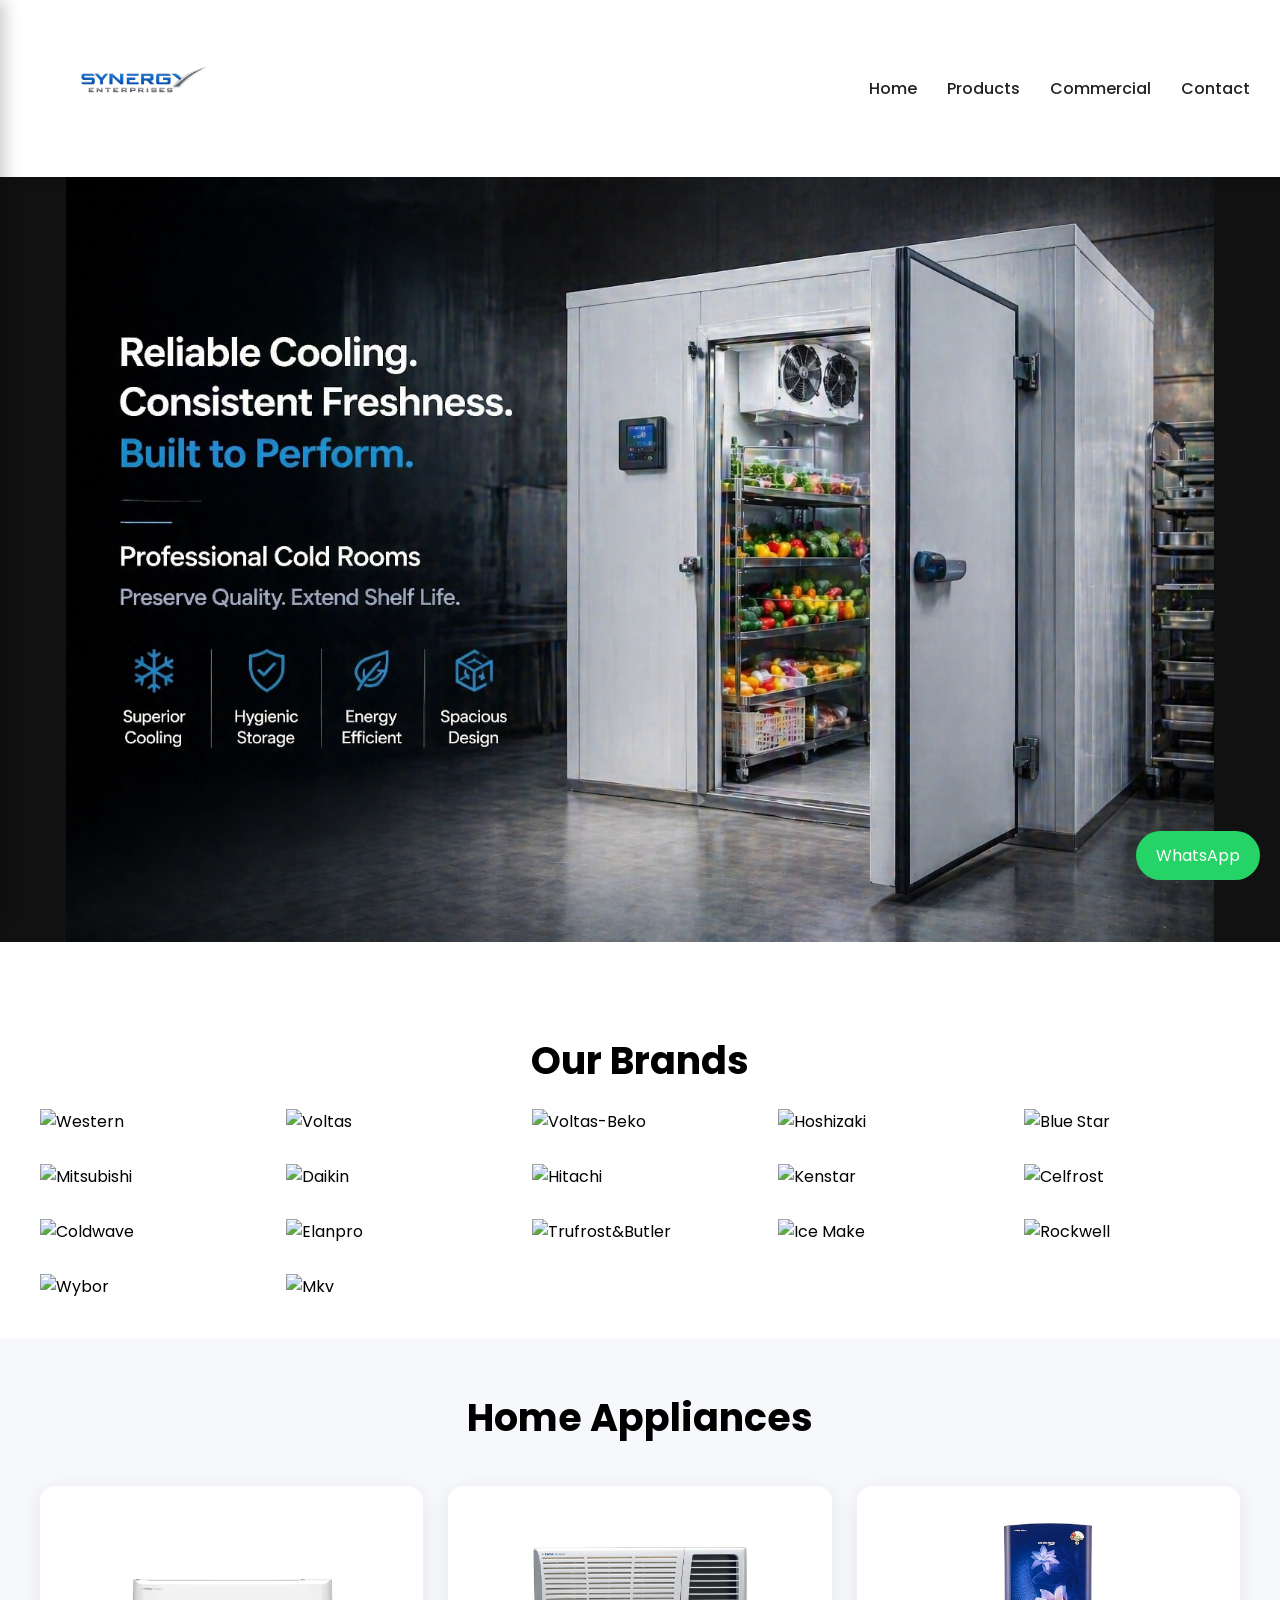
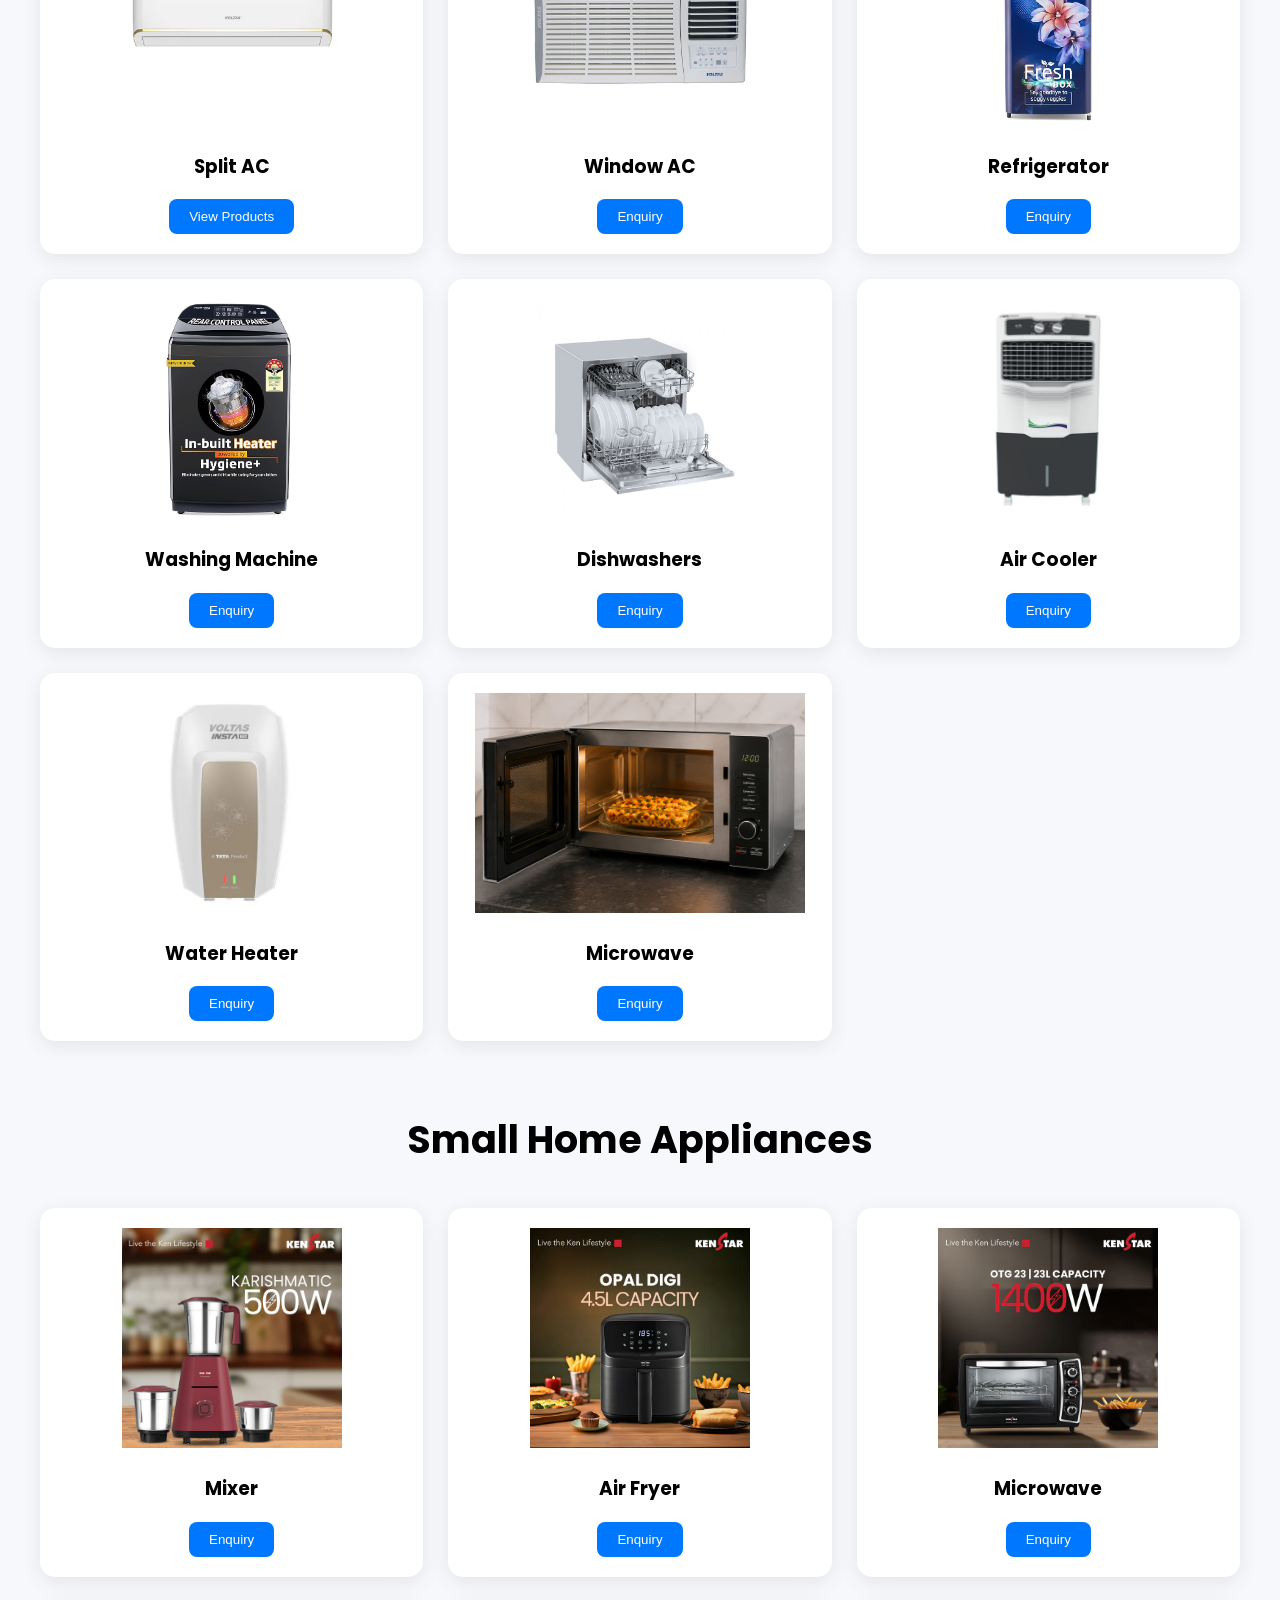
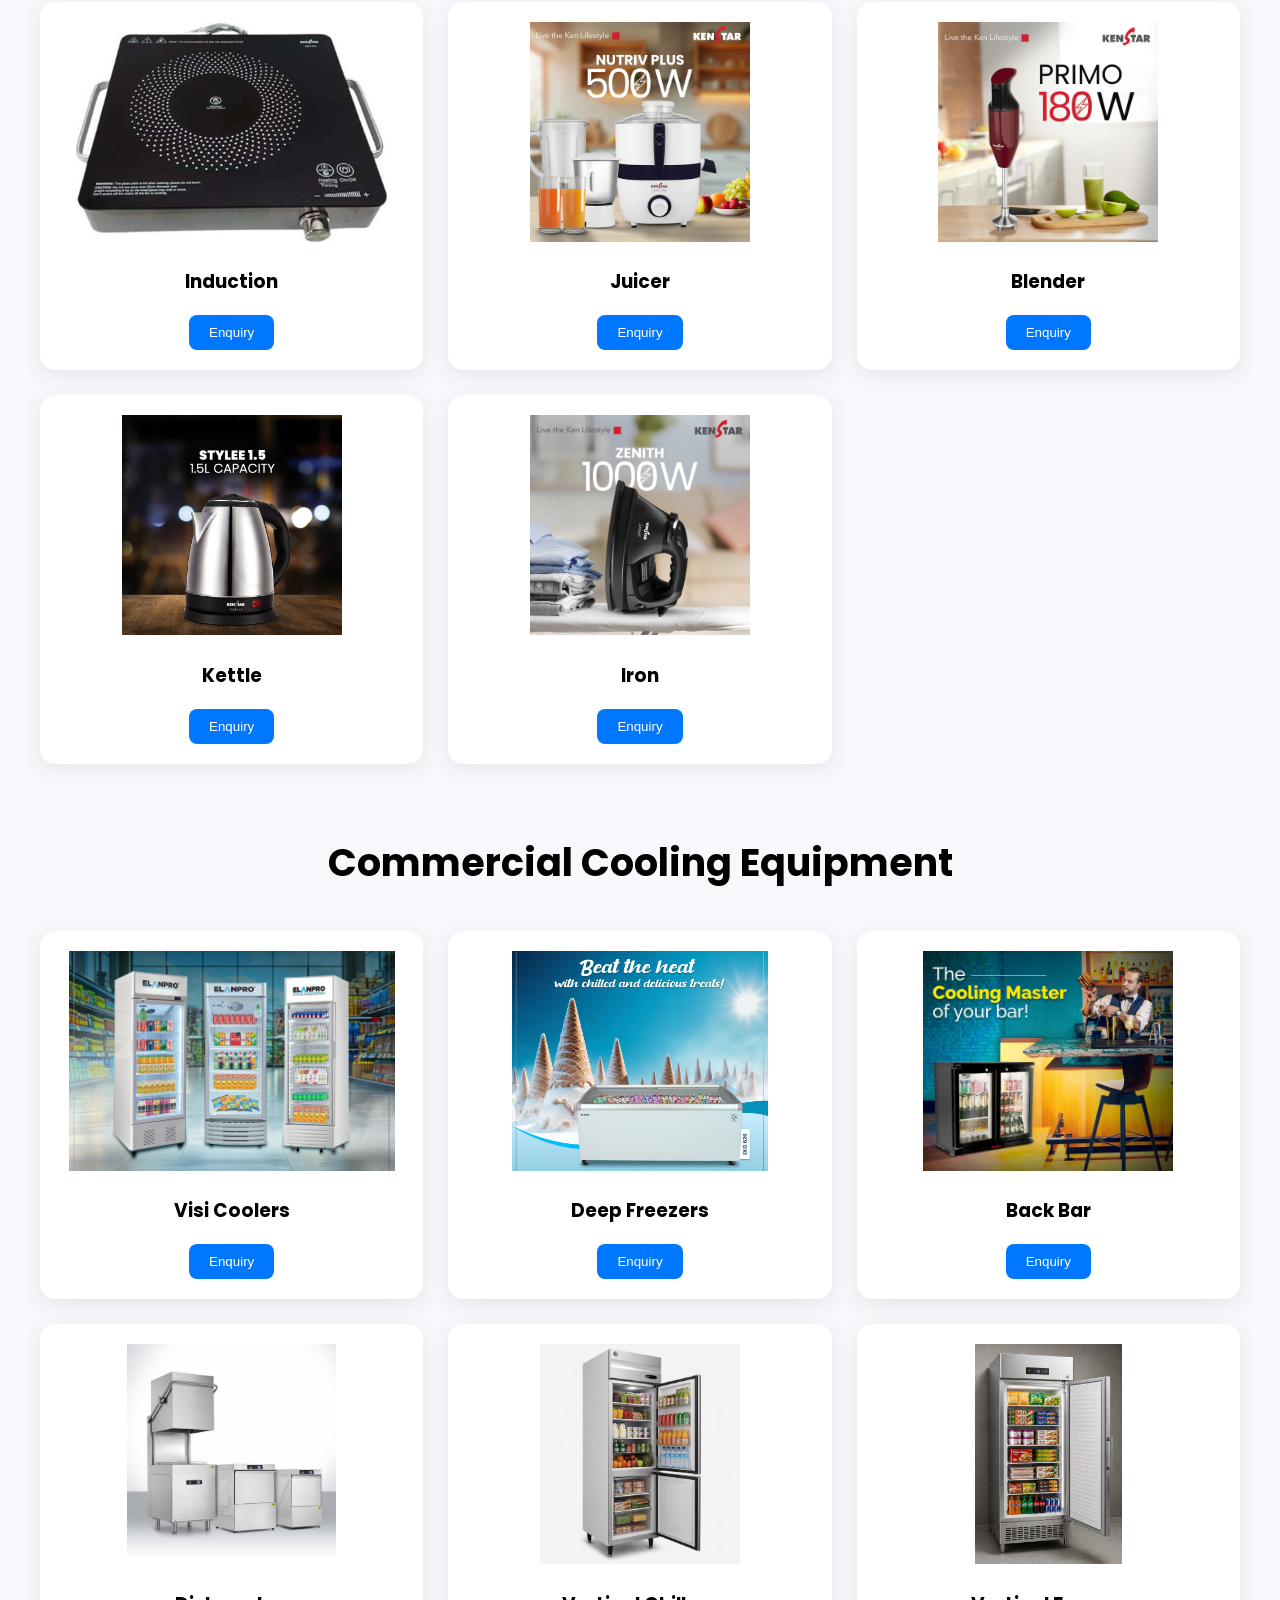
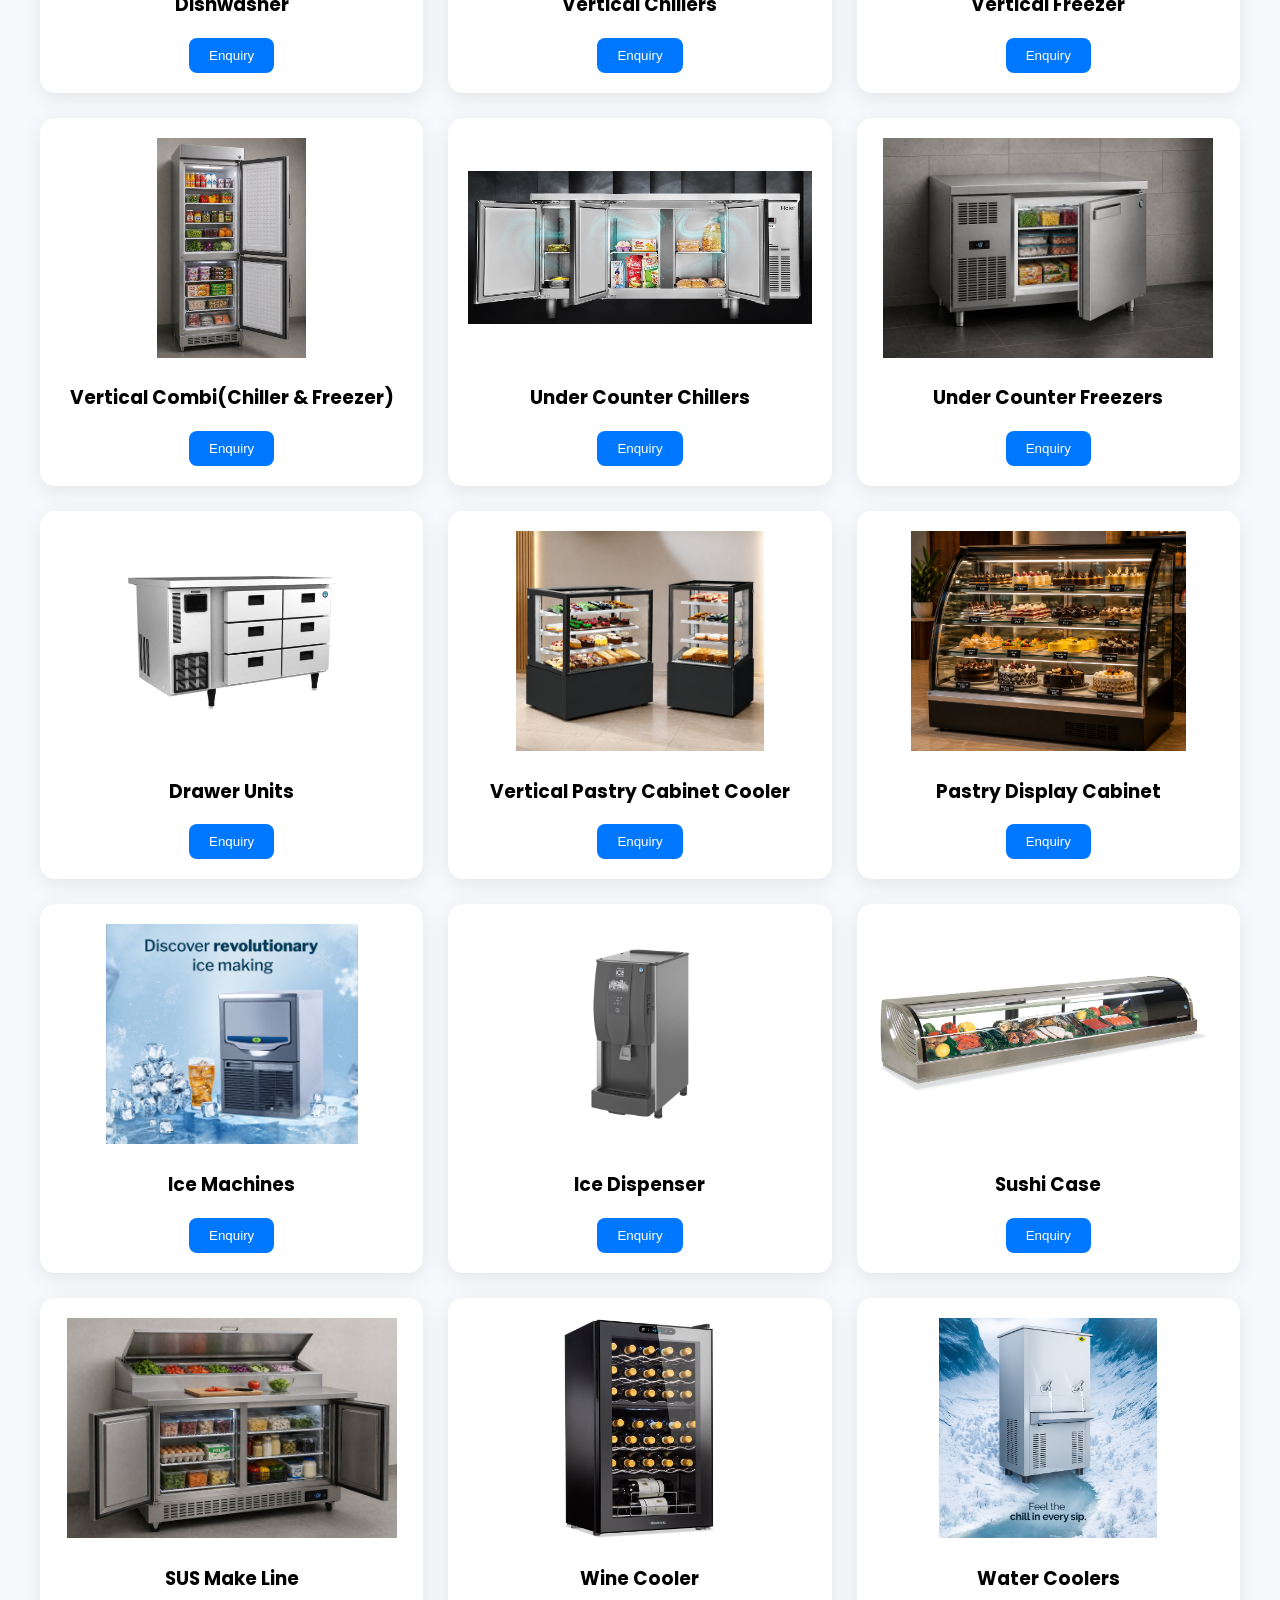
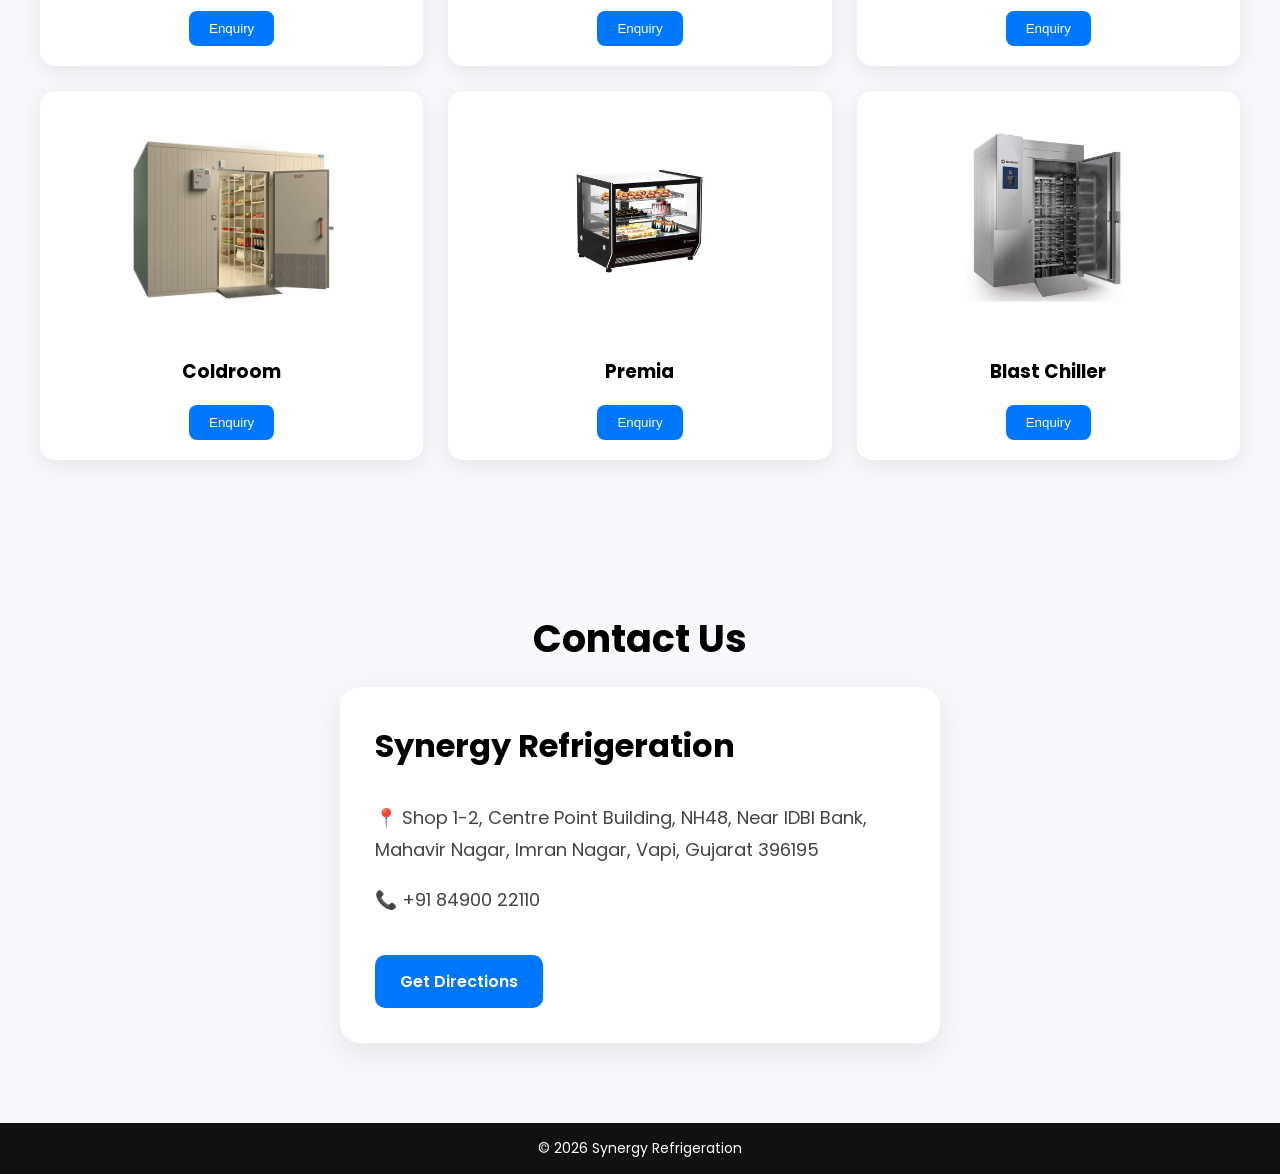
==== index.html @ 03becaf8 "Add Mkv brand image to index.html" ====
<!DOCTYPE html>
<html lang="en">
<head>
<meta charset="UTF-8">
<meta name="viewport" content="width=device-width, initial-scale=1.0">

<title>Synergy Refrigeration</title>

<link href="https://fonts.googleapis.com/css2?family=Poppins:wght@300;500;700&display=swap" rel="stylesheet">
<link rel="stylesheet" href="style.css">

</head>

<body>

<!-- NAVBAR -->
<nav class="navbar">
    <div class="logo-box">
        <img src="assets/logo.png" alt="Synergy Enterprises" class="logo">
    </div>

    <div class="menu-toggle" onclick="openMenu()">
☰
</div>

<ul class="nav-links">
    <li><a href="#home">Home</a></li>
    <li><a href="#products">Products</a></li>
    <li><a href="#commercial">Commercial</a></li>
    <li><a href="#contact">Contact</a></li>
</ul>
    
</nav>
<div id="mobileMenu" class="mobile-menu">

    <span class="close-btn" onclick="closeMenu()">✕</span>

    <a href="#home" onclick="closeMenu()">Home</a>
    <a href="#products" onclick="closeMenu()">Products</a>
    <a href="#commercial" onclick="closeMenu()">Commercial</a>
    <a href="#contact" onclick="closeMenu()">Contact</a>

</div>

<section class="hero-slider" id="home">

  <div class="slide active">
    <img src="assets/images/coldroom.png" alt="Coldroom">
  </div>

  <div class="slide">
    <img src="assets/images/ice-machine.png" alt="Ice Machine">
  </div>

  <div class="slide">
    <img src="assets/images/pastry-cabinet.png" alt="Pastry Cabinet">
  </div>

  <div class="slide">
    <img src="assets/images/wine-cooler.png" alt="Wine Cooler">
  </div>
</section>

    <!-- BRANDS SECTION -->
<section class="brands-section">

    <h2 class="section-title">Our Brands</h2>

    <div class="brands-grid">

        <img src="assets/brands/western.png" alt="Western">
        <img src="assets/brands/voltas.png" alt="Voltas">
        <img src="assets/brands/voltas-beko.png" alt="Voltas-Beko">
        <img src="assets/brands/hoshizaki.png" alt="Hoshizaki">
        <img src="assets/brands/bluestar.png" alt="Blue Star">
        <img src="assets/brands/mitsubishi.png" alt="Mitsubishi">
        <img src="assets/brands/daikin.png" alt="Daikin">
        <img src="assets/brands/hitachi.png" alt="Hitachi">
        <img src="assets/brands/kenstar.png" alt="Kenstar">
        <img src="assets/brands/celfrost.png" alt="Celfrost">
        <img src="assets/brands/coldwave.png" alt="Coldwave">
        <img src="assets/brands/elanpro.png" alt="Elanpro">
        <img src="assets/brands/trufrost&butler.png" alt="Trufrost&Butler">
        <img src="assets/brands/icemake.png" alt="Ice Make">
        <img src="assets/brands/rockwell.png" alt="Rockwell">
        <img src="assets/brands/wybor.png" alt="Wybor">
        <img src="assets/brands/mkv.png" alt="Mkv">

    </div>

</section>

<!-- HOME APPLIANCES -->
<section id="products">
<h2 class="section-title" id="products">Home Appliances</h2>

<div class="category-grid">

<div class="category-card">
<img src="assets/split-ac.jpg">
<h3>Split AC</h3>
<button onclick="window.location.href='split-ac.html'">View Products</button>
</div>

<div class="category-card">
<img src="assets/window-ac.jpg">
<h3>Window AC</h3>
<button onclick="openPopup('Window AC')">Enquiry</button>
</div>

<div class="category-card">
<img src="assets/refrigerator.jpg">
<h3>Refrigerator</h3>
<button onclick="openPopup('Refrigerator')">Enquiry</button>
</div>

<div class="category-card">
<img src="assets/washing-machine.jpg">
<h3>Washing Machine</h3>
<button onclick="openPopup('Washing Machine')">Enquiry</button>
</div>

<div class="category-card">
<img src="assets/dishwashers.jpg">
<h3>Dishwashers</h3>
<button onclick="openPopup('Dishwashers')">Enquiry</button>
</div>

<div class="category-card">
<img src="assets/air cooler.jpg">
<h3>Air Cooler</h3>
<button onclick="openPopup('Air Cooler')">Enquiry</button>
</div>

<div class="category-card">
<img src="assets/water heater.jpg">
<h3>Water Heater</h3>
<button onclick="openPopup('Water Heater')">Enquiry</button>
</div>

<div class="category-card">
<img src="assets/microwave-oven.jpg">
<h3>Microwave</h3>
<button onclick="openPopup('Microwave Oven')">Enquiry</button>
</div>

</div>

<!-- SMALL APPLIANCES -->
<h2 class="section-title">Small Home Appliances</h2>

<div class="category-grid">

<div class="category-card"><img src="assets/mixer.jpg"><h3>Mixer</h3><button onclick="openPopup('Mixer')">Enquiry</button></div>
<div class="category-card"><img src="assets/airfryer.jpg"><h3>Air Fryer</h3><button onclick="openPopup('Air Fryer')">Enquiry</button></div>
<div class="category-card"><img src="assets/microwave.jpg"><h3>Microwave</h3><button onclick="openPopup('Microwave')">Enquiry</button></div>
<div class="category-card"><img src="assets/induction.jpg"><h3>Induction</h3><button onclick="openPopup('Induction')">Enquiry</button></div>
<div class="category-card"><img src="assets/juicer.jpg"><h3>Juicer</h3><button onclick="openPopup('Juicer')">Enquiry</button></div>
<div class="category-card"><img src="assets/blender.jpg"><h3>Blender</h3><button onclick="openPopup('Blender')">Enquiry</button></div>
<div class="category-card"><img src="assets/kettle.jpg"><h3>Kettle</h3><button onclick="openPopup('Kettle')">Enquiry</button></div>
<div class="category-card"><img src="assets/iron.jpg"><h3>Iron</h3><button onclick="openPopup('Iron')">Enquiry</button></div>

</div>

<!-- COMMERCIAL -->
<section class="commercial" id="commercial">
<h2 class="section-title">Commercial Cooling Equipment</h2>

<div class="commercial-grid">

<div class="commercial-card"><img src="assets/visi-coolers.jpg"><h3>Visi Coolers</h3><button onclick="openPopup('Visi Coolers')">Enquiry</button></div> 
<div class="commercial-card"><img src="assets/deep-freezers.jpg"><h3>Deep Freezers</h3><button onclick="openPopup('Deep Freezers')">Enquiry</button></div>
<div class="commercial-card"><img src="assets/backbar.jpg"><h3>Back Bar</h3><button onclick="openPopup('Back Bar')">Enquiry</button></div>
<div class="commercial-card"><img src="assets/dish-washer.jpg"><h3>Dishwasher</h3><button onclick="openPopup('Dishwasher')">Enquiry</button></div>
<div class="commercial-card"><img src="assets/vertical-chillers.jpg"><h3>Vertical Chillers</h3><button onclick="openPopup('Vertical Chillers')">Enquiry</button></div>
<div class="commercial-card"><img src="assets/vertical-fereezer.jpg"><h3>Vertical Freezer</h3><button onclick="openPopup('Vertical Freezer')">Enquiry</button></div>
<div class="commercial-card"><img src="assets/vertical-combi.jpg"><h3>Vertical Combi(Chiller & Freezer)</h3><button onclick="openPopup('Vertical Combi (Chiller & Freezer)')">Enquiry</button></div>
<div class="commercial-card"><img src="assets/under-counter-chillers.jpg"><h3>Under Counter Chillers</h3><button onclick="openPopup('Under Counter Chillers')">Enquiry</button></div>
<div class="commercial-card"><img src="assets/under-counter-freezers.jpg"><h3>Under Counter Freezers</h3><button onclick="openPopup('Under Counter Freezers')">Enquiry</button></div>
<div class="commercial-card"><img src="assets/drawer-units.jpg"><h3>Drawer Units</h3><button onclick="openPopup('Drawer Units')">Enquiry</button></div>
<div class="commercial-card"><img src="assets/vertical-pastry-cabinet-cooler.jpg"><h3>Vertical Pastry Cabinet Cooler</h3><button onclick="openPopup('Vertical Pastry Cabinet Cooler')">Enquiry</button></div>
<div class="commercial-card"><img src="assets/pastry-display-cabinet.jpg"><h3>Pastry Display Cabinet</h3><button onclick="openPopup('Pastry Display Cabinet')">Enquiry</button></div>
<div class="commercial-card"><img src="assets/ice-machine.jpg"><h3>Ice Machines</h3><button onclick="openPopup('Ice Machines')">Enquiry</button></div>
<div class="commercial-card"><img src="assets/ice-dispenser.jpg"><h3>Ice Dispenser</h3><button onclick="openPopup('Ice Dispenser')">Enquiry</button></div>
<div class="commercial-card"><img src="assets/sushi-case.jpg"><h3>Sushi Case</h3><button onclick="openPopup('Sushi Case')">Enquiry</button></div>
<div class="commercial-card"><img src="assets/sus-make-line.jpg"><h3>SUS Make Line</h3><button onclick="openPopup('SUS Make line')">Enquiry</button></div>
<div class="commercial-card"><img src="assets/wine-cooler.jpg"><h3>Wine Cooler</h3><button onclick="openPopup('Wine Cooler')">Enquiry</button></div>
<div class="commercial-card"><img src="assets/water-coolers.jpg"><h3>Water Coolers</h3><button onclick="openPopup('Water Cooler')">Enquiry</button></div>
<div class="commercial-card"><img src="assets/coldroom.jpg"><h3>Coldroom</h3><button onclick="openPopup('Coldroom')">Enquiry</button></div>
<div class="commercial-card"><img src="assets/premia.jpg"><h3>Premia</h3><button onclick="openPopup('Premia')">Enquiry</button></div>
<div class="commercial-card"><img src="assets/blast-chiller.jpg"><h3>Blast Chiller</h3><button onclick="openPopup('Blast Chiller')">Enquiry</button></div>
    
</div> <!-- commercial-grid end -->
</section> <!-- commercial section end -->

<section id="contact" class="contact-section">

    <h2 class="section-title">Contact Us</h2>

    <div class="contact-wrapper">

        <div class="contact-card">
            <h3>Synergy Refrigeration</h3>

            <p>
                📍 Shop 1-2, Centre Point Building, NH48,
                Near IDBI Bank, Mahavir Nagar,
                Imran Nagar, Vapi, Gujarat 396195
            </p>

            <p>📞 +91 84900 22110</p>

            <a href="https://maps.google.com/?q=Shop+1-2+Centre+Point+Building+NH48+Vapi+Gujarat"
               target="_blank"
               class="direction-btn">
               Get Directions
            </a>
        </div>

    </div>

</section>
    
<!-- WHATSAPP -->
<a class="whatsapp" href="https://wa.me/918490022110" target="_blank">WhatsApp</a>

  <script>
let slides = document.querySelectorAll(".slide");
let index = 0;

function showSlide(){
    slides.forEach(slide => slide.classList.remove("active"));
    slides[index].classList.add("active");
    index = (index + 1) % slides.length;
}

setInterval(showSlide, 4000);
</script>
  <script src="script.js"></script>
    <!-- FOOTER -->
<footer>
© 2026 Synergy Refrigeration
</footer>
</body>
</html>
---- style.css ----
html{
    scroll-behavior:smooth;
}

body{
    margin:0;
    font-family:'Poppins',sans-serif;
    background:#f6f8fb;
}

/* NAVBAR */
.navbar{
    position:sticky;
    top:0;
    z-index:9999;
    background:#fff;
    display:flex;
    justify-content:space-between;
    align-items:center;
    padding:10px 30px;
    box-shadow:0 2px 10px rgba(0,0,0,0.08);
}

.logo{
    height:150px;
    width:auto;
}

.nav-links{
    list-style:none;
    display:flex;
    gap:30px;
    margin:0;
    padding:0;
}

.nav-links a{
    text-decoration:none;
    color:#222;
    font-weight:500;
}

.nav-links a:hover{
    color:#0077ff;
}

.menu-toggle{
    display:none;
    font-size:32px;
    cursor:pointer;
}

/* MOBILE MENU */
.mobile-menu{
    position:fixed;
    top:0;
    left:-280px;
    width:280px;
    height:100%;
    background:#fff;
    z-index:10000;
    transition:0.3s;
    box-shadow:5px 0 15px rgba(0,0,0,0.2);
    padding-top:20px;
}

.mobile-menu.active{
    left:0;
}

.close-btn{
    font-size:32px;
    padding:10px 25px;
    cursor:pointer;
}

.mobile-menu a{
    display:block;
    padding:18px 25px;
    text-decoration:none;
    color:#222;
    border-bottom:1px solid #eee;
}

/* HERO */
.hero-slider{
    position:relative;
    width:100%;
    height:85vh;
    overflow:hidden;
    background:#111;
}

.slide{
    position:absolute;
    width:100%;
    height:100%;
    opacity:0;
    transition:0.5s;
}

.slide.active{
    opacity:1;
}

.slide img{
    width:100%;
    height:100%;
    object-fit:contain;
    background:#111;
}

.slider-btn{
    position:absolute;
    top:50%;
    transform:translateY(-50%);
    background:rgba(0,0,0,0.4);
    color:#fff;
    border:none;
    padding:12px;
    border-radius:8px;
    cursor:pointer;
    z-index:5;
}

.prev{
    left:15px;
}

.next{
    right:15px;
}

/* TITLES */
.section-title{
    text-align:center;
    font-size:38px;
    margin:50px 0 20px;
}

/* PRODUCTS */
.category-grid,
.commercial-grid{
    display:grid;
    grid-template-columns:repeat(3,1fr);
    gap:25px;
    max-width:1200px;
    margin:auto;
    padding:20px;
}

.category-card,
.commercial-card{
    background:#fff;
    border-radius:15px;
    padding:20px;
    text-align:center;
    box-shadow:0 5px 20px rgba(0,0,0,0.08);
    transition:0.3s;
}

.category-card:hover,
.commercial-card:hover{
    transform:translateY(-5px);
}

.category-card img,
.commercial-card img{
    width:100%;
    height:220px;
    object-fit:contain;
}

button{
    background:#0077ff;
    color:#fff;
    border:none;
    padding:10px 20px;
    border-radius:8px;
    cursor:pointer;
}

/* CONTACT */
.contact-section{
    padding:80px 20px;
}

.contact-wrapper{
    max-width:600px;
    margin:auto;
    display:flex;
    justify-content:center;
}

.contact-card{
    background:#fff;
    padding:35px;
    border-radius:20px;
    box-shadow:0 10px 30px rgba(0,0,0,0.08);
}

.contact-card h3{
    font-size:32px;
    margin-top:0;
}

.contact-card p{
    line-height:1.8;
    color:#444;
    font-size:18px;
}

.direction-btn{
    display:inline-block;
    margin-top:20px;
    padding:14px 25px;
    background:#0077ff;
    color:#fff;
    text-decoration:none;
    border-radius:10px;
    font-weight:600;
}

/* FOOTER */
footer{
    background:#111;
    color:#fff;
    text-align:center;
    padding:15px;
    font-size:14px;
}

/* WHATSAPP */
.whatsapp{
    position:fixed;
    bottom:20px;
    right:20px;
    background:#25D366;
    color:#fff;
    padding:12px 20px;
    border-radius:50px;
    text-decoration:none;
    z-index:999;
}

/* MOBILE */
@media(max-width:768px){

    .navbar{
        padding:10px 15px;
    }

    .logo{
        height:180px;
    }

    .menu-toggle{
        display:block;
    }

    .nav-links{
        display:none;
    }

    .hero-slider{
        height:55vh;
    }

    .category-grid,
    .commercial-grid{
        grid-template-columns:1fr;
    }

    .section-title{
        font-size:30px;
    }

    .contact-card{
        padding:25px;
    }

    .contact-card h3{
        font-size:26px;
    }

    .contact-card p{
        font-size:16px;
    }

    .whatsapp{
        bottom:15px;
        right:15px;
    }
}

/* BRANDS */
.brands-section{
    background:#fff;
    padding:40px 20px;
}

.brands-grid{
    max-width:1200px;
    margin:auto;
    display:grid;
    grid-template-columns:repeat(5,1fr);
    gap:30px;
    align-items:center;
}

.brands-grid img{
    width:100%;
    max-height:80px;
    object-fit:contain;
    filter:grayscale(0%);
    transition:0.3s;
}

.brands-grid img:hover{
    transform:scale(1.05);
}

@media(max-width:768px){

.brands-grid{
    grid-template-columns:repeat(2,1fr);
    gap:20px;
}

.brands-grid img{
    max-height:60px;
}

}
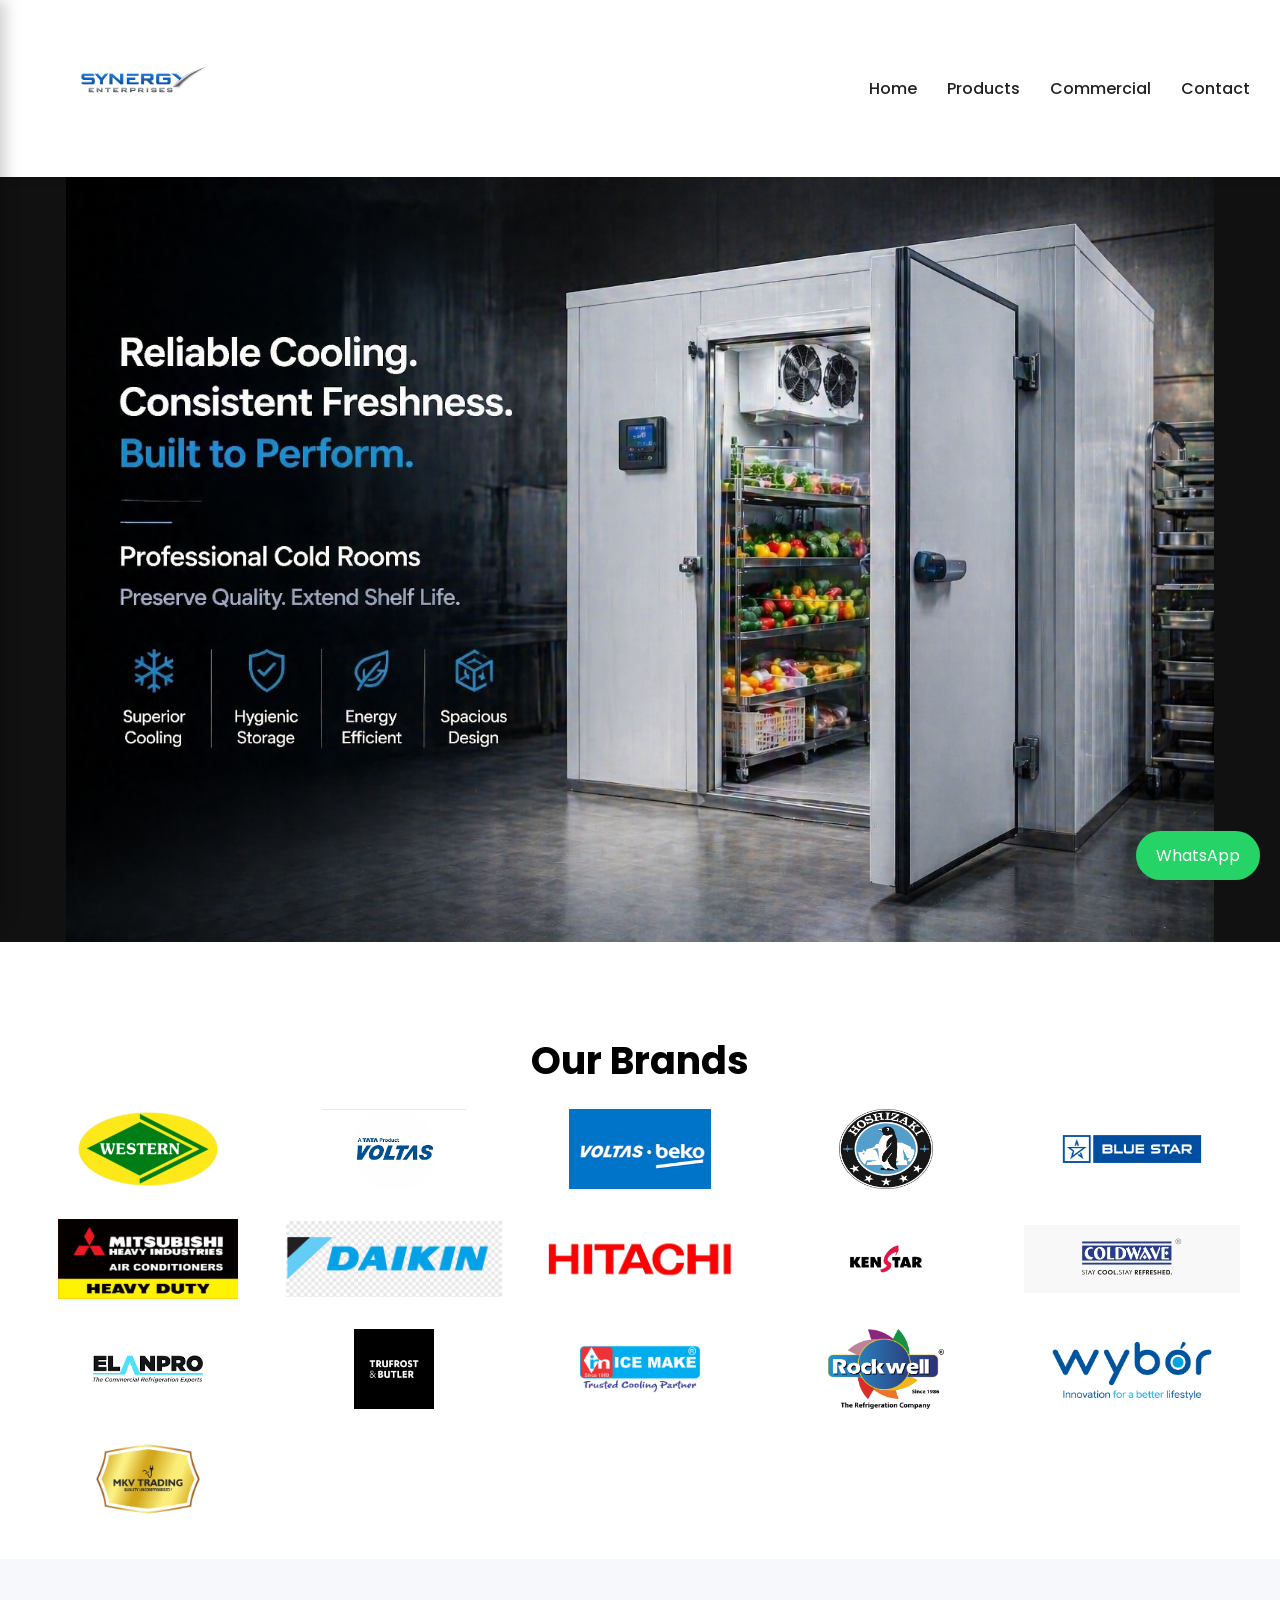
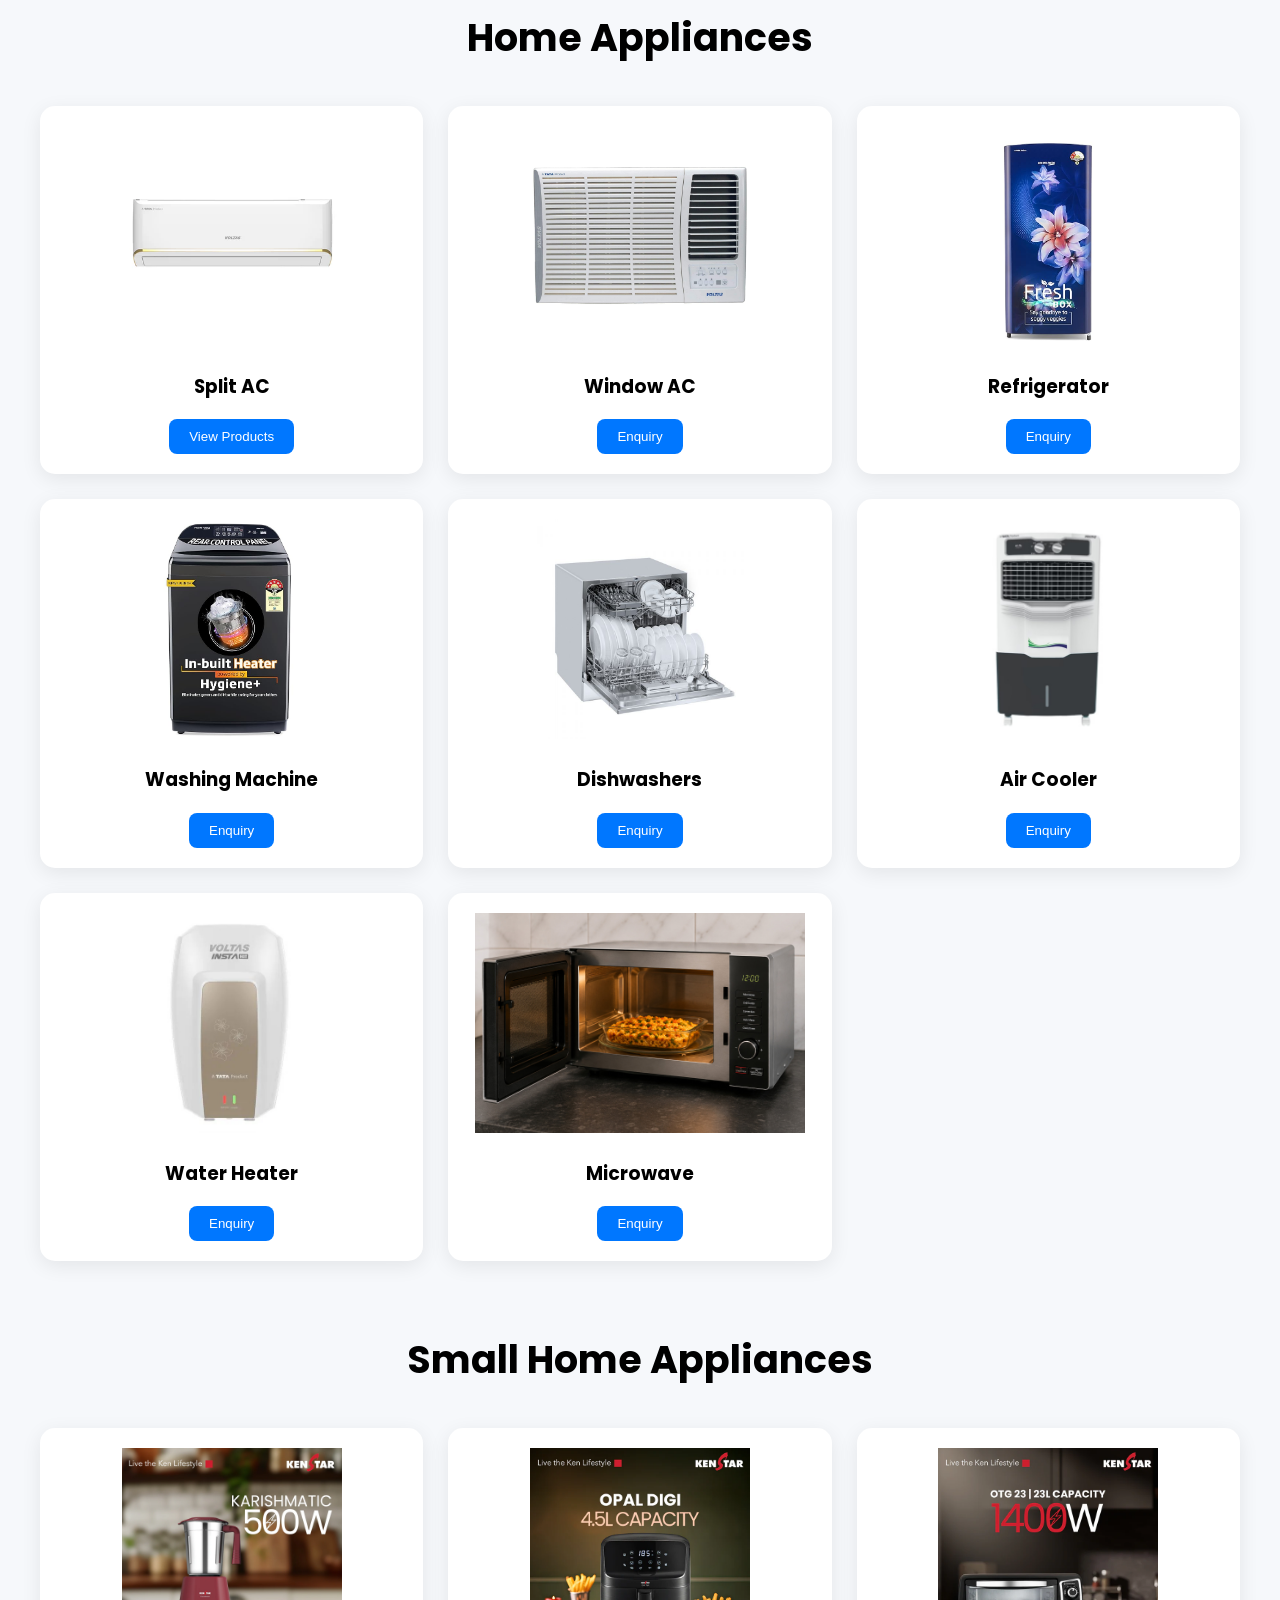
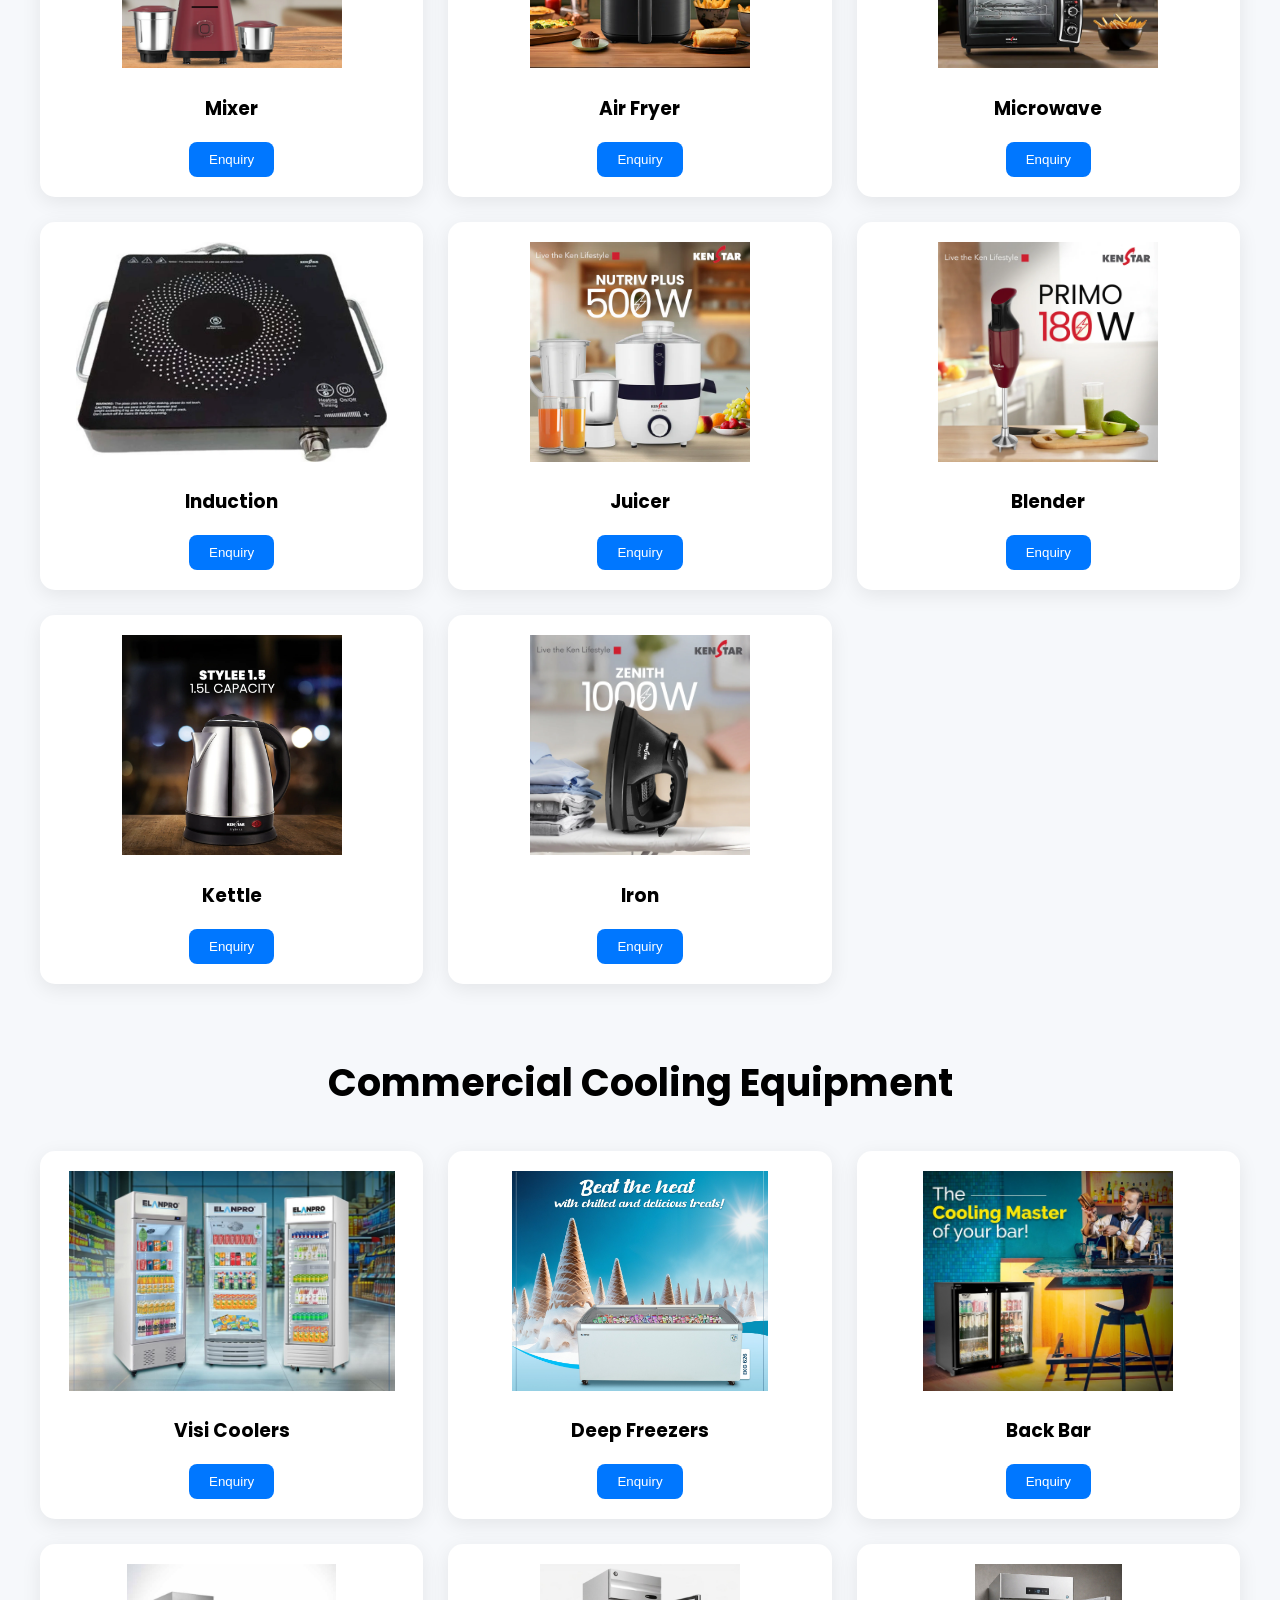
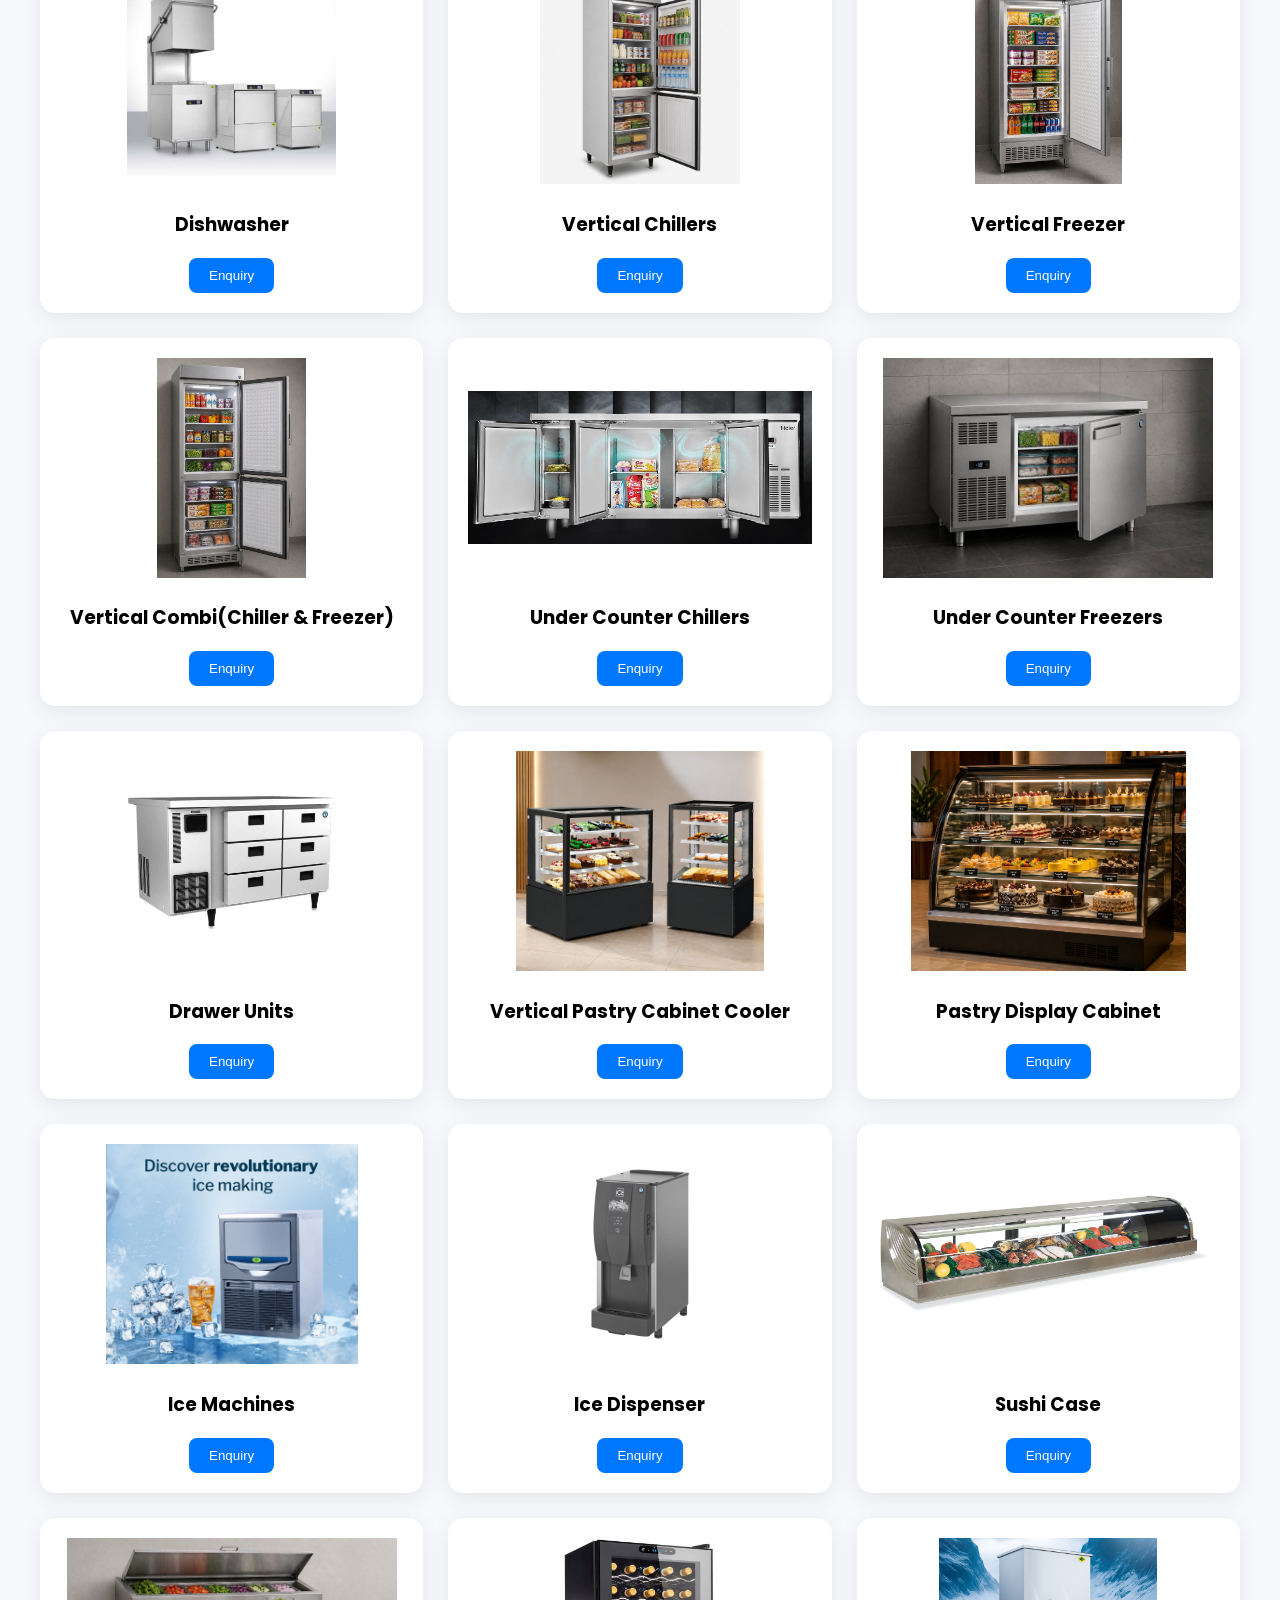
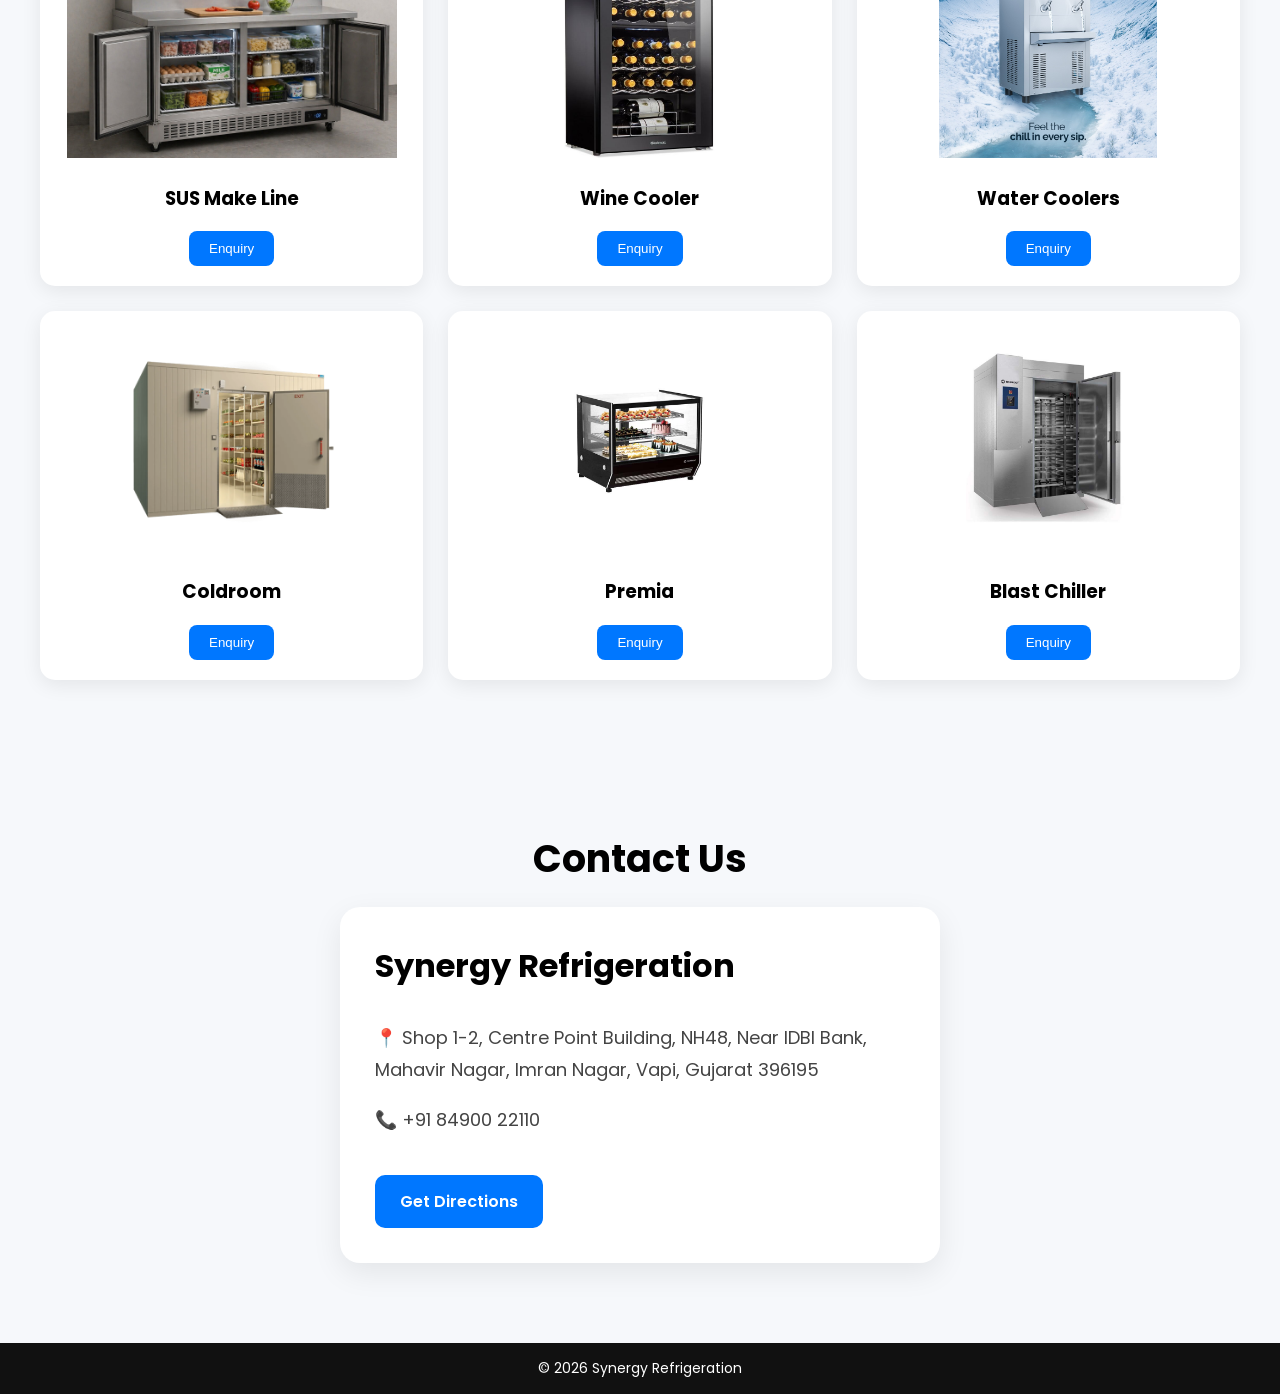
==== commit 86225576: "Remove Celfrost brand image Removed Celfrost brand image from the index.html." ====
--- a/index.html
+++ b/index.html
@@ -77,7 +77,6 @@
         <img src="assets/brands/daikin.png" alt="Daikin">
         <img src="assets/brands/hitachi.png" alt="Hitachi">
         <img src="assets/brands/kenstar.png" alt="Kenstar">
-        <img src="assets/brands/celfrost.png" alt="Celfrost">
         <img src="assets/brands/coldwave.png" alt="Coldwave">
         <img src="assets/brands/elanpro.png" alt="Elanpro">
         <img src="assets/brands/trufrost&butler.png" alt="Trufrost&Butler">
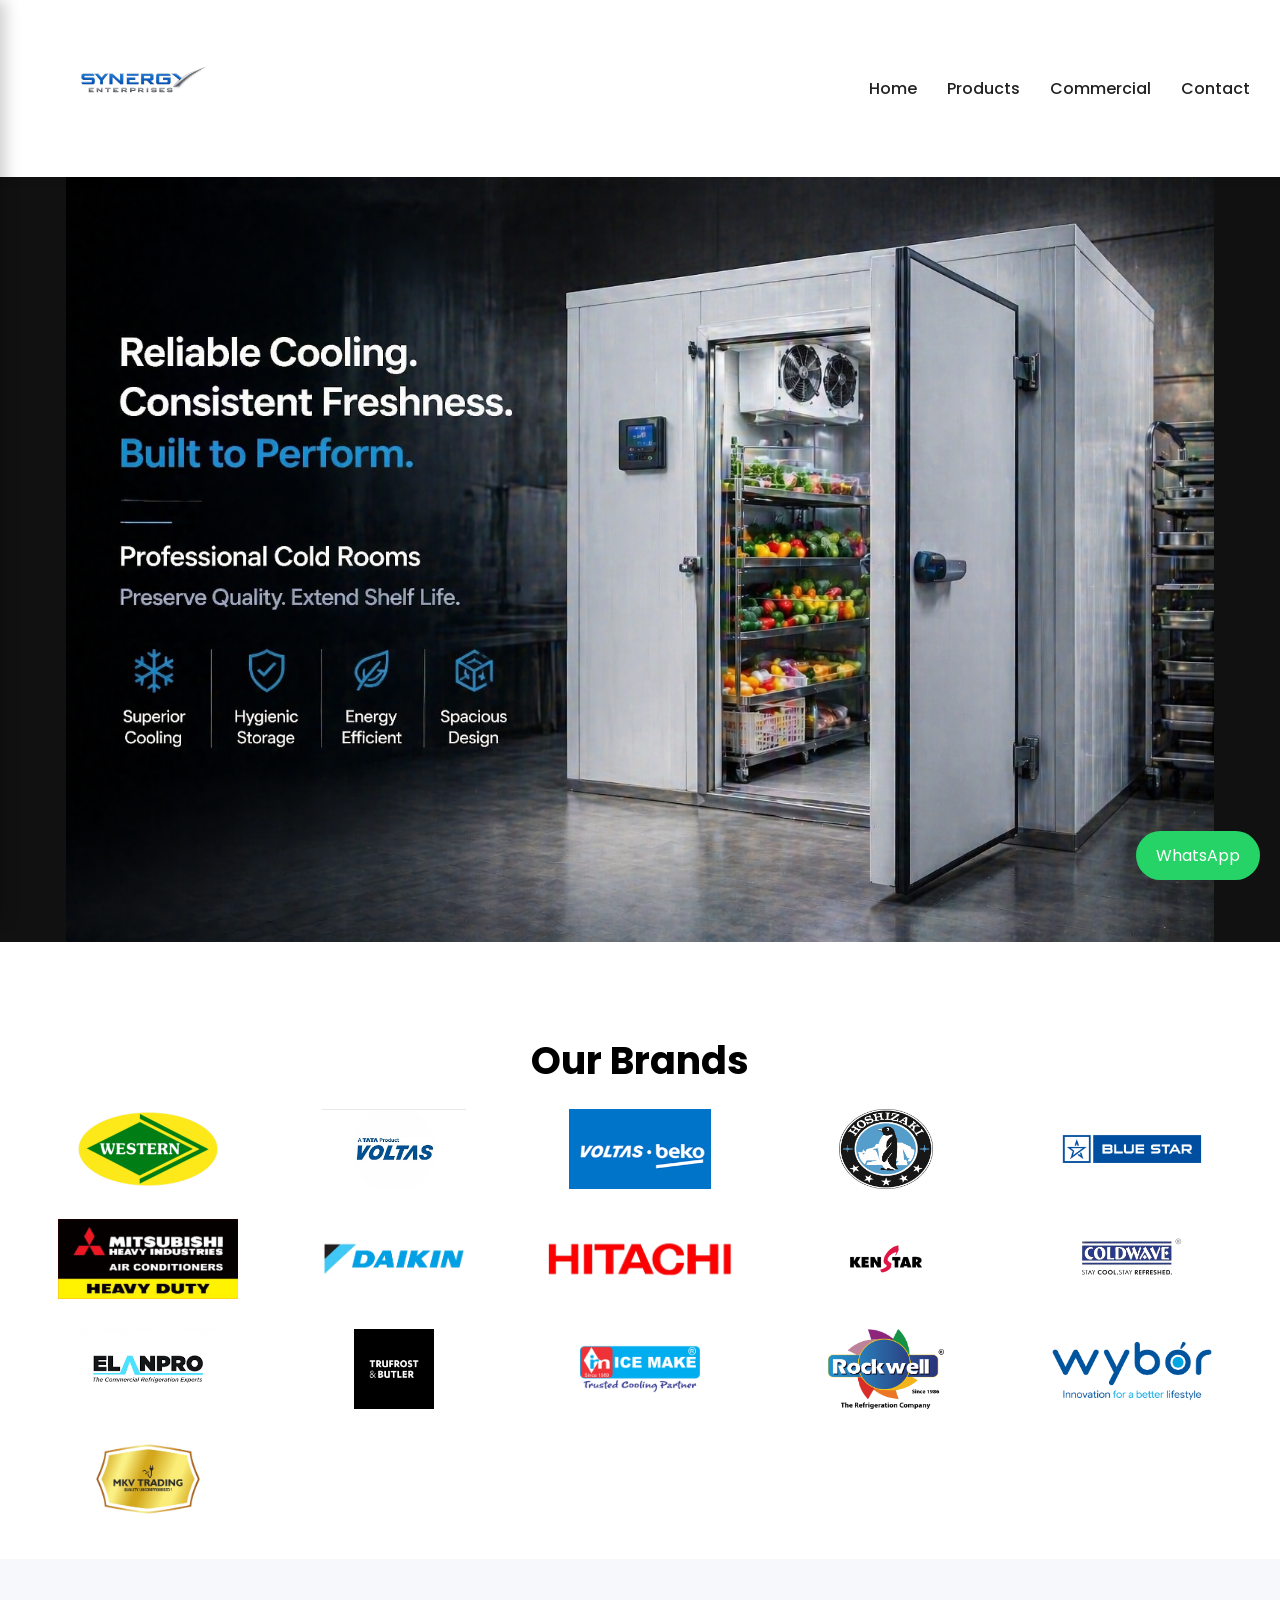
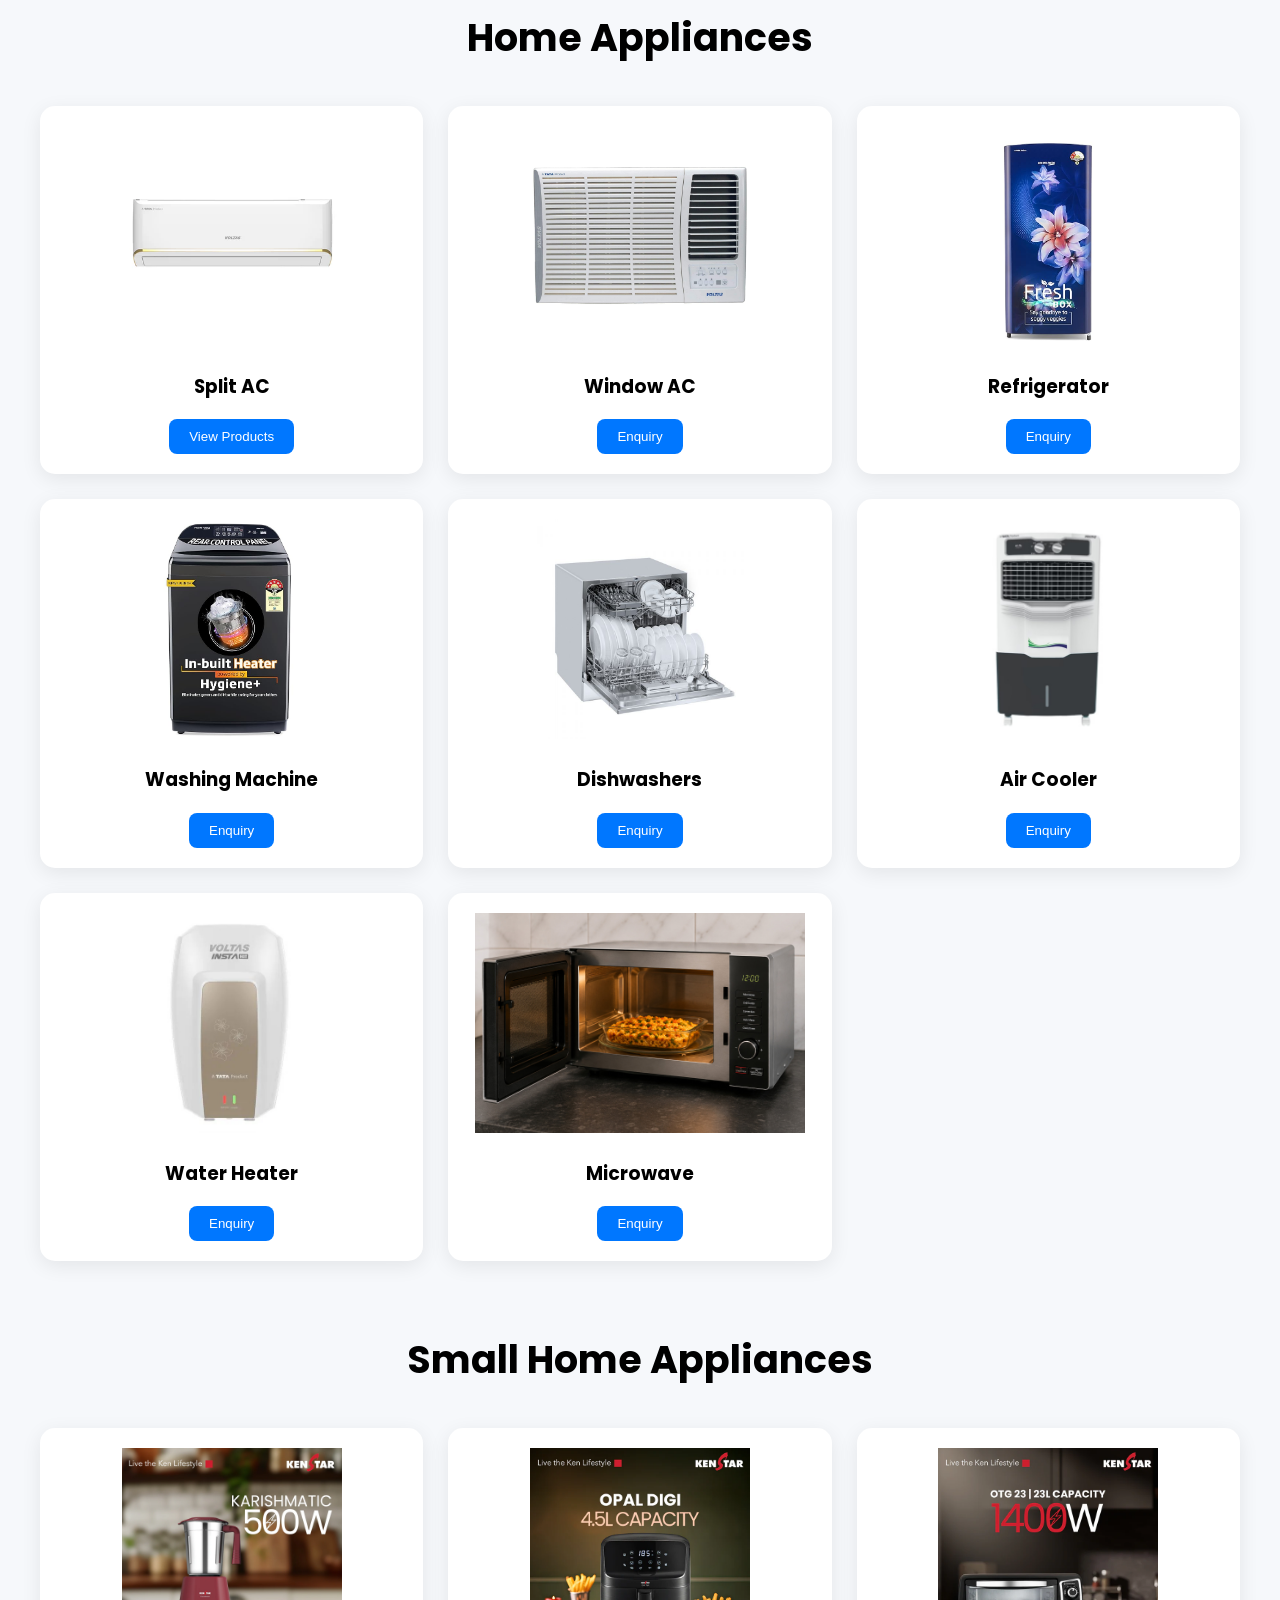
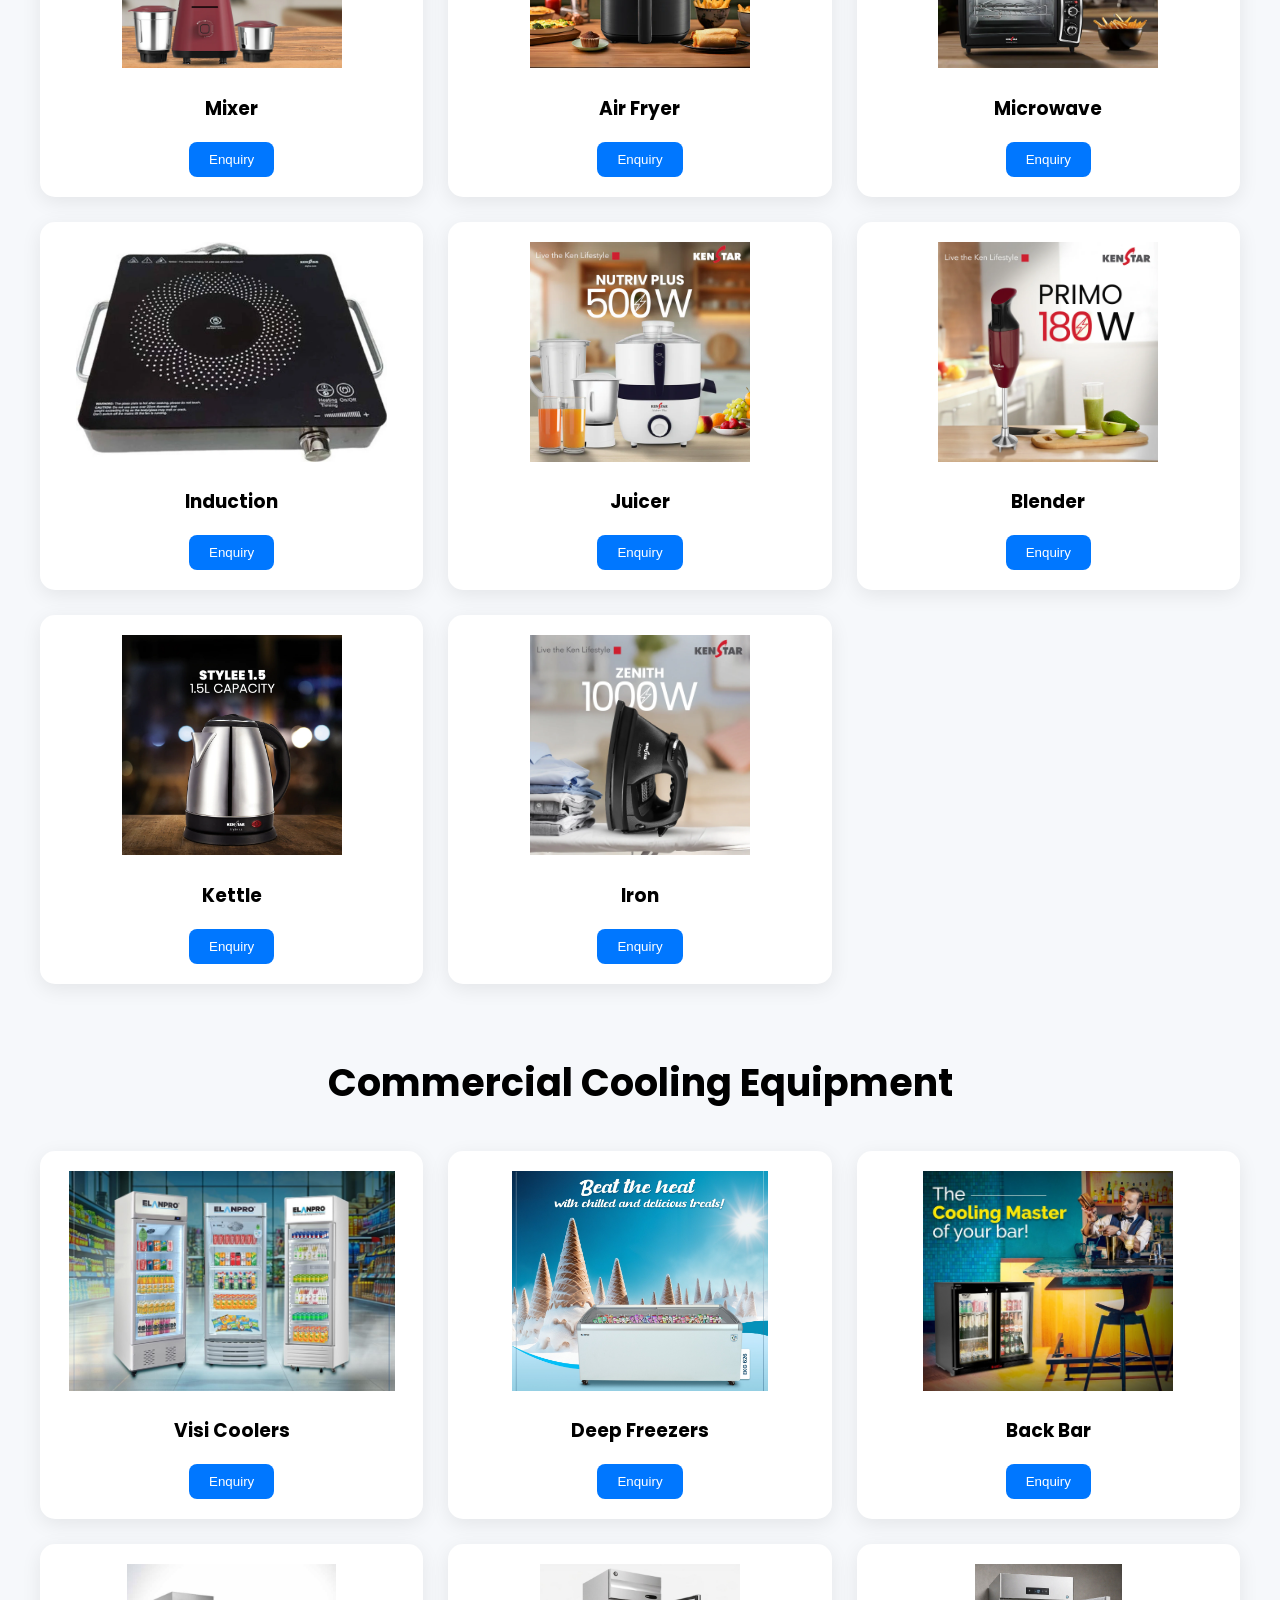
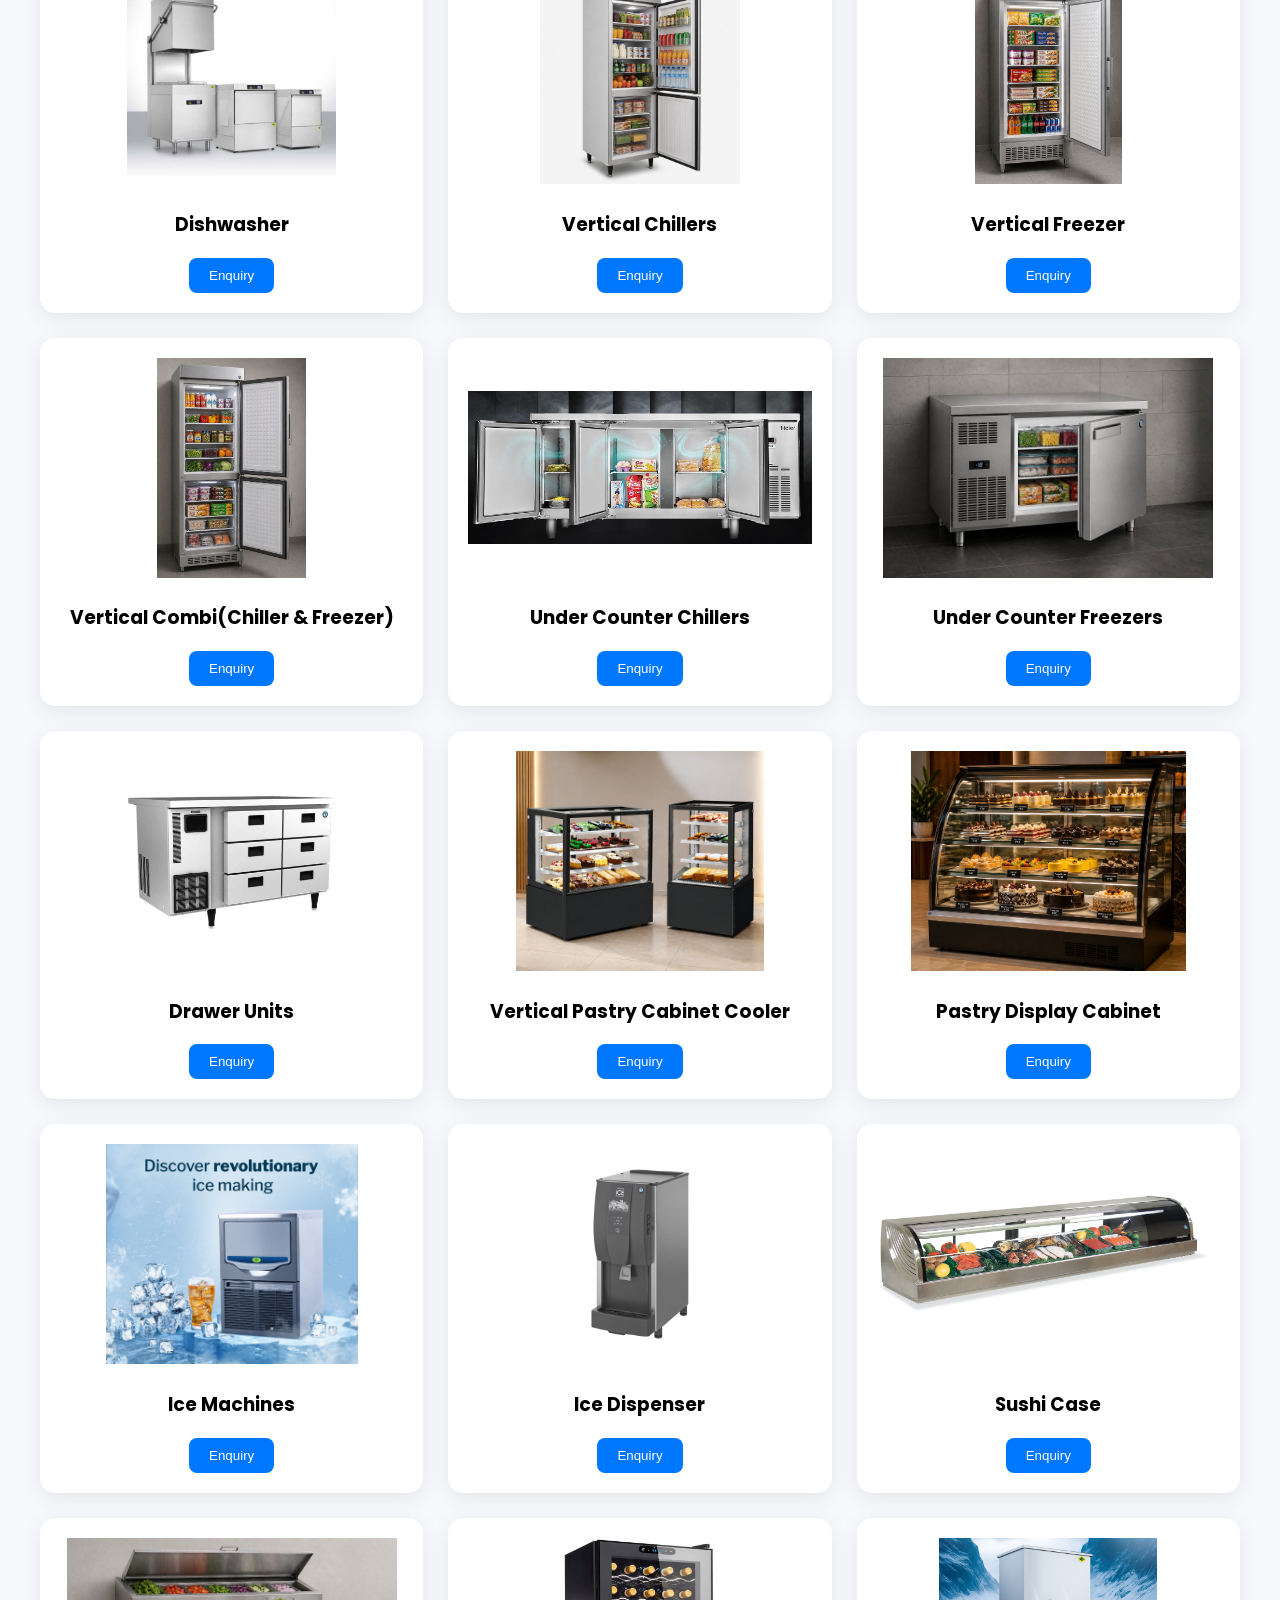
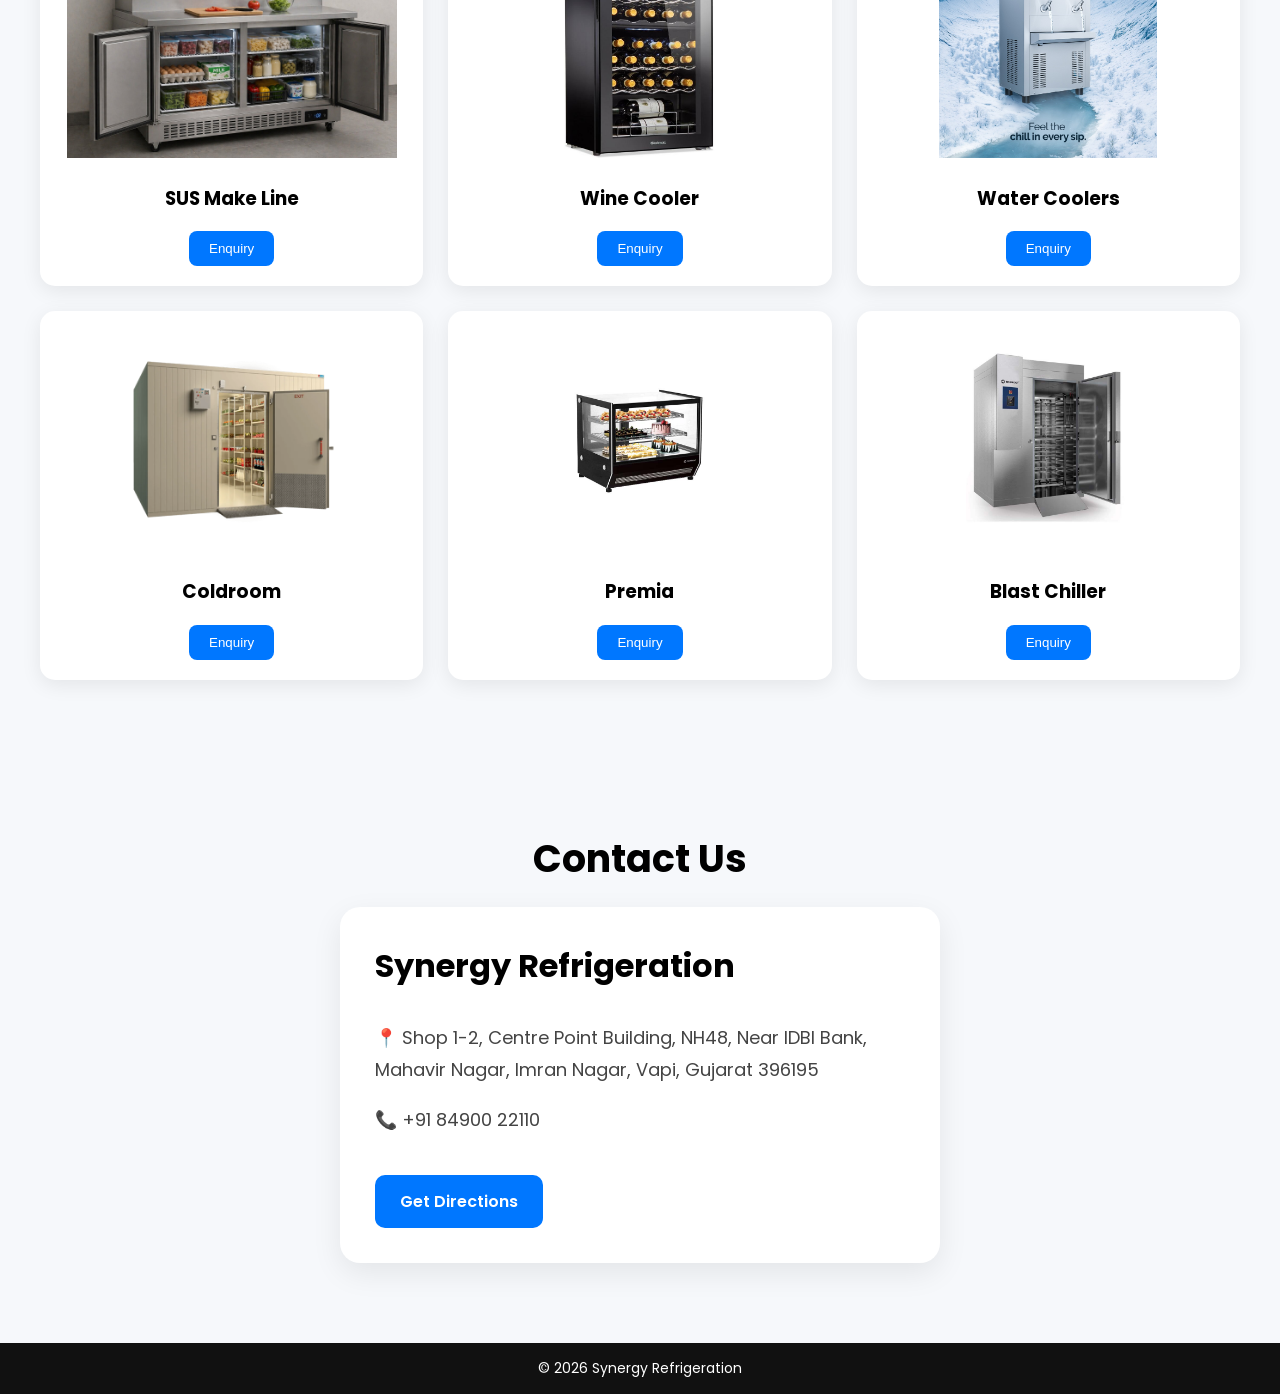
==== commit 0b9bf2d5: "Add favicon link to index.html Add Favicon" ====
--- a/index.html
+++ b/index.html
@@ -9,6 +9,8 @@
 <link href="https://fonts.googleapis.com/css2?family=Poppins:wght@300;500;700&display=swap" rel="stylesheet">
 <link rel="stylesheet" href="style.css">
 
+<link rel="icon" type="image/png" href="assets/favicon.png">
+    
 </head>
 
 <body>
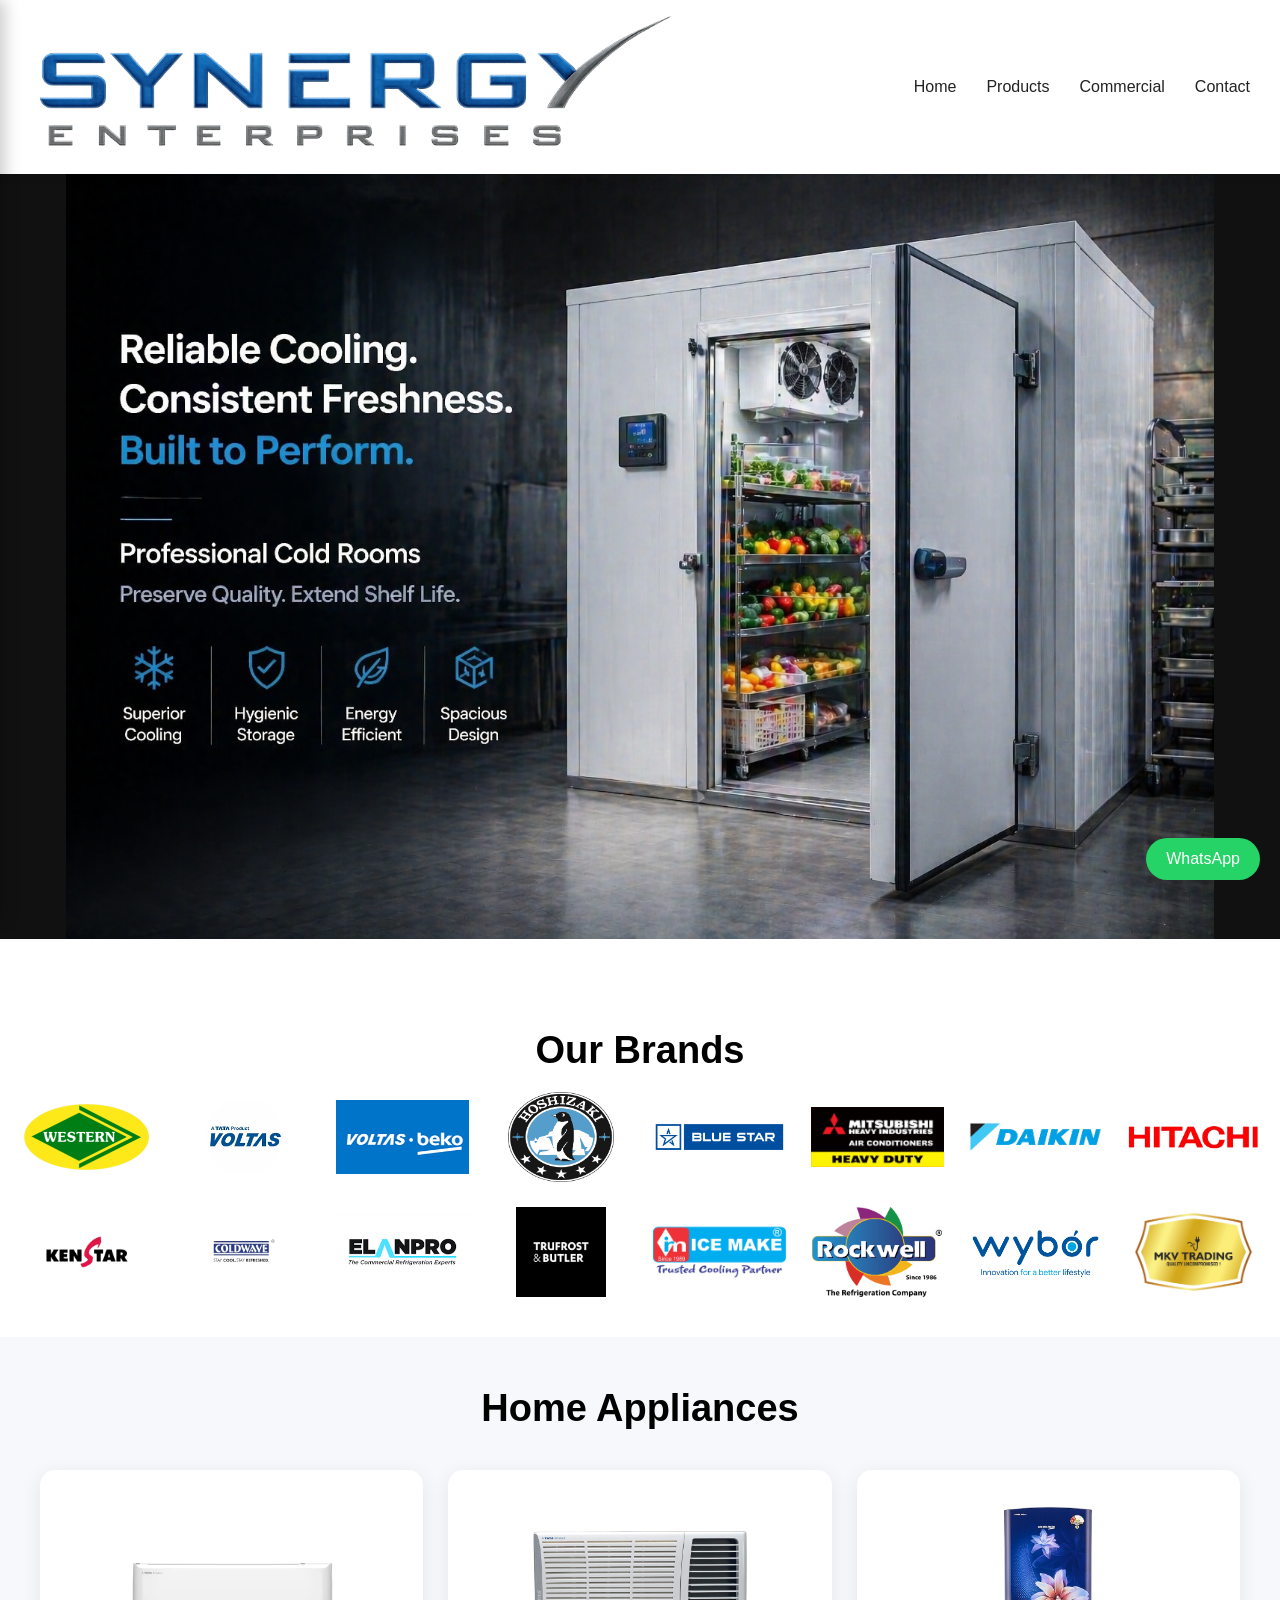
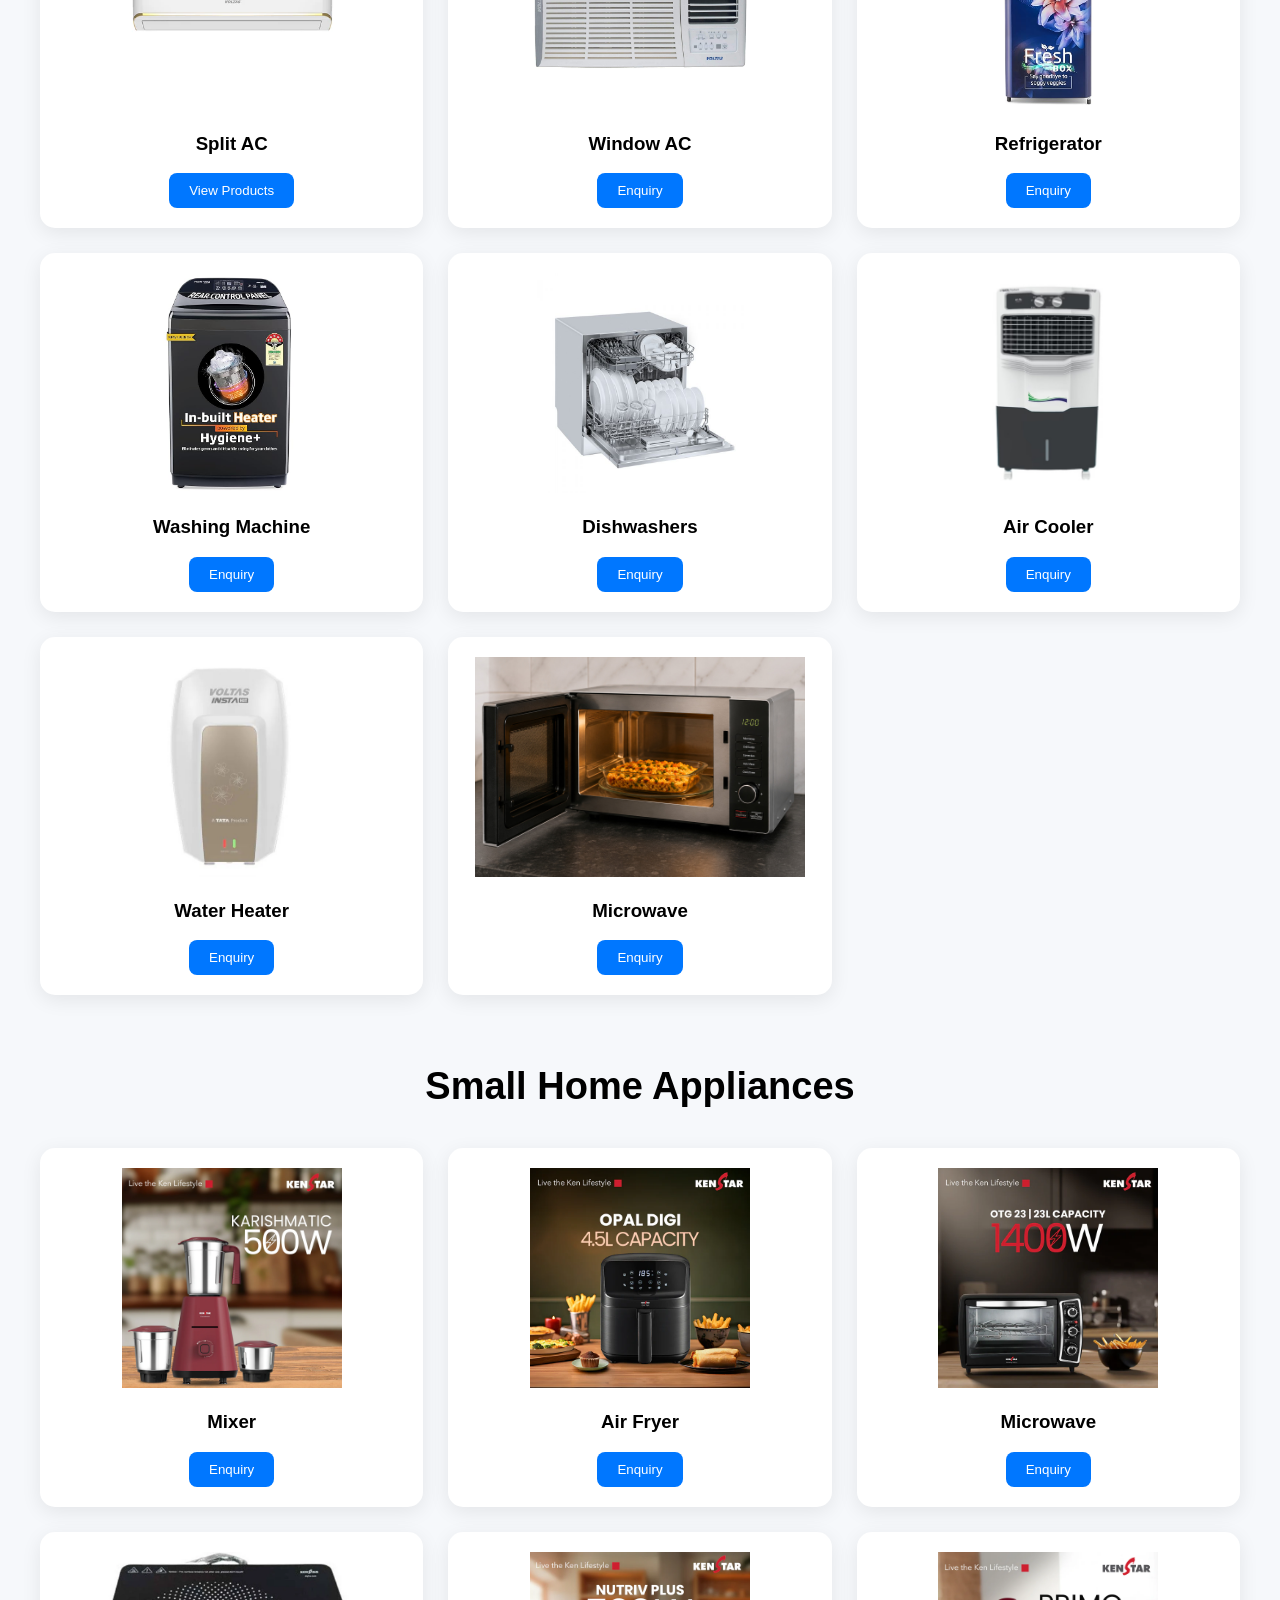
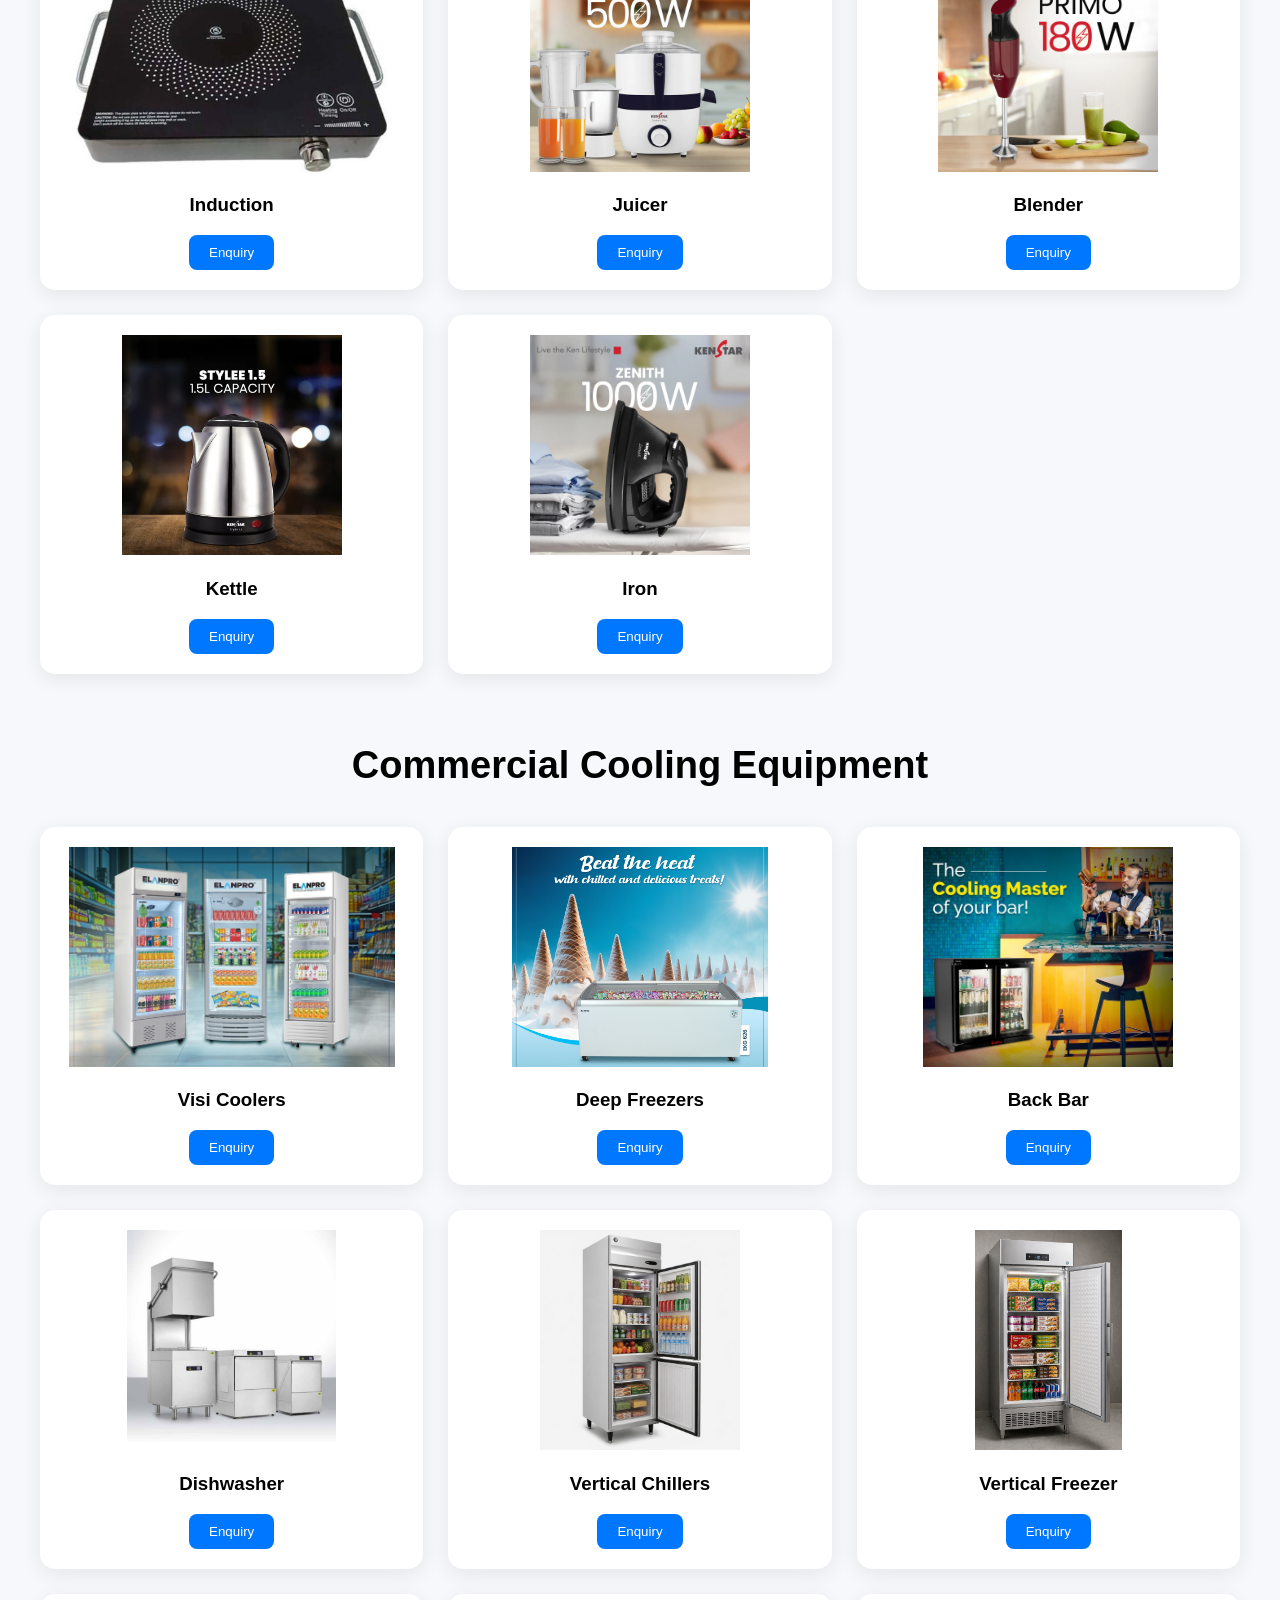
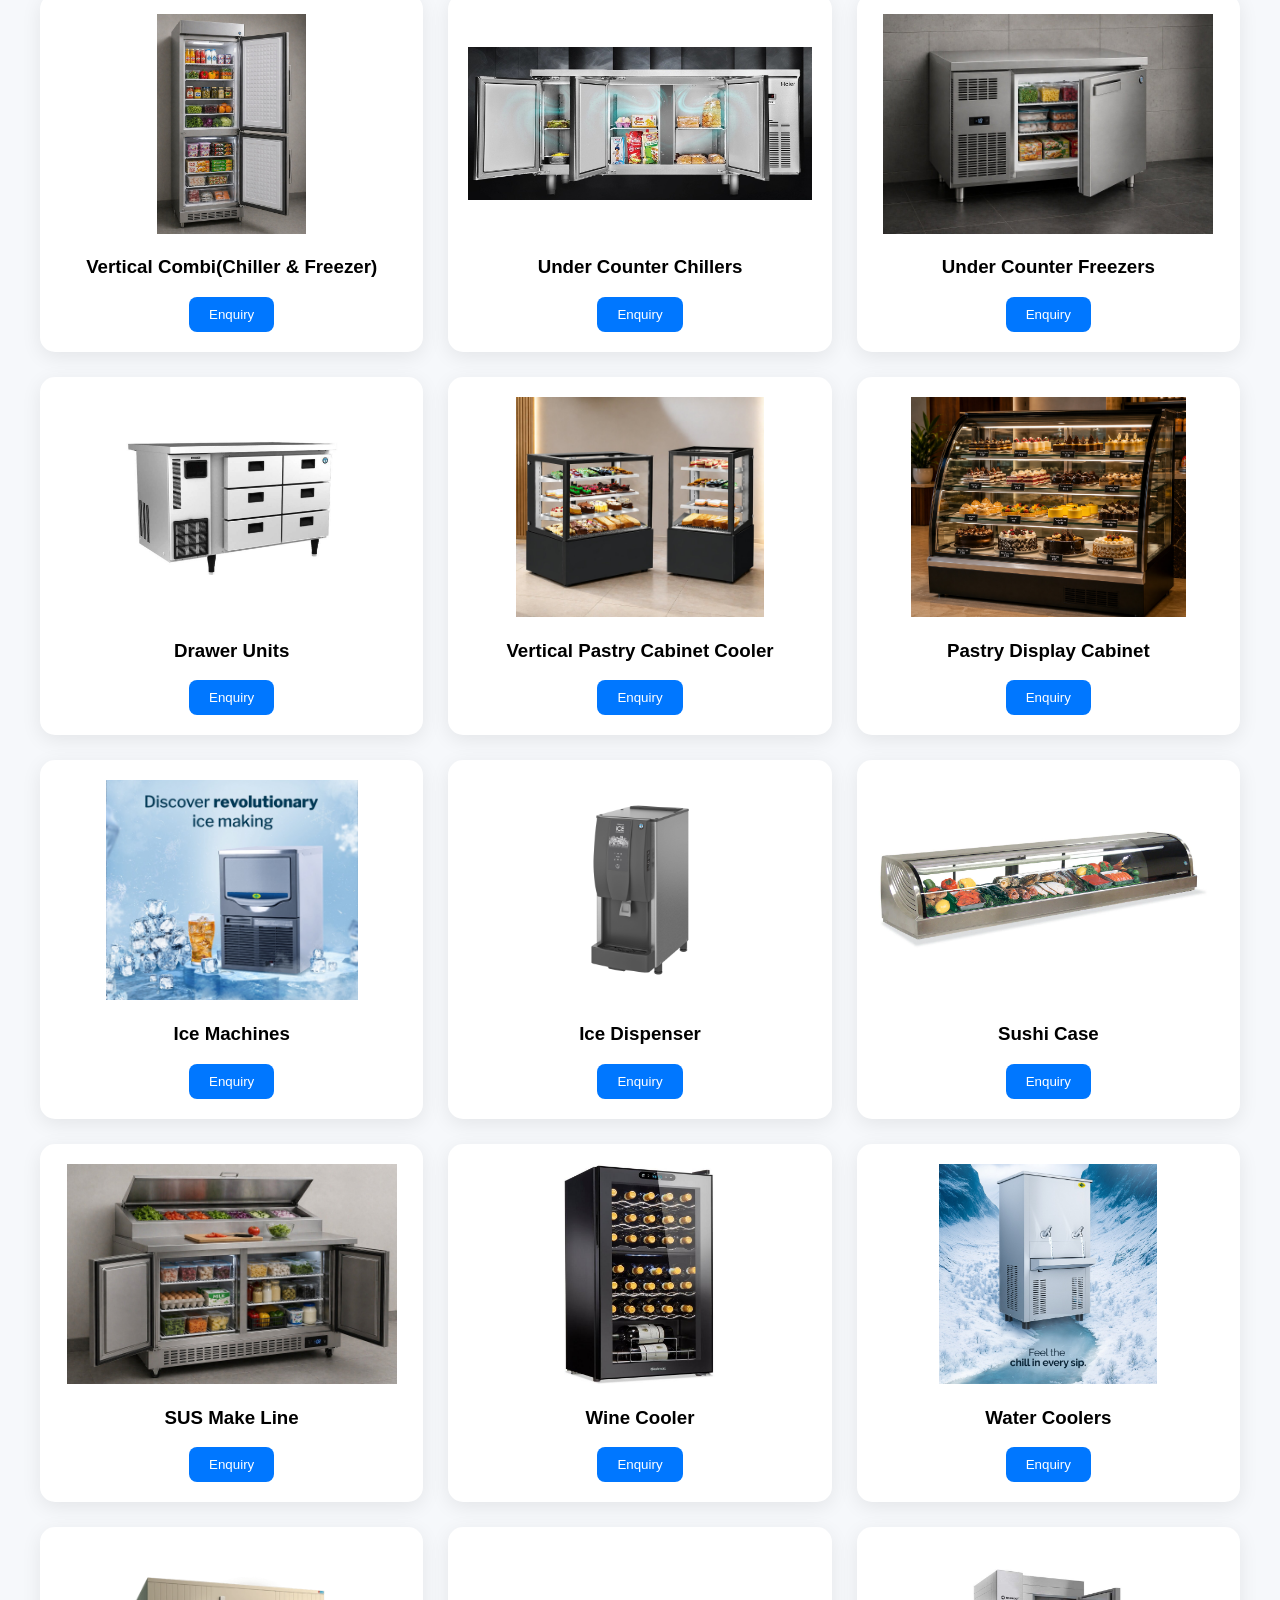
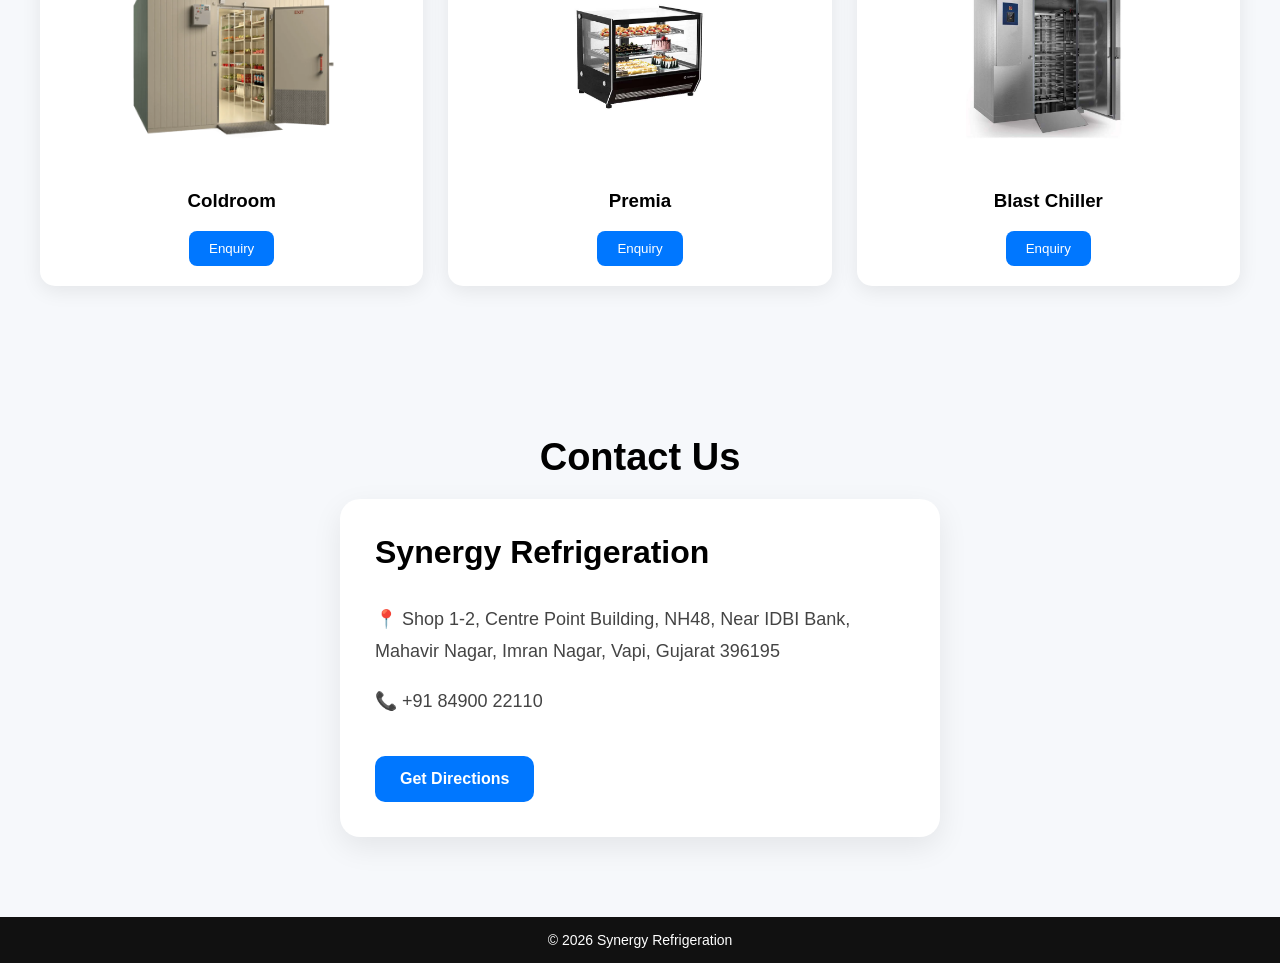
==== commit 05d539f6: "Enhance SEO with title and meta tags Updated the title and added meta tags for description and keywo" ====
--- a/index.html
+++ b/index.html
@@ -4,12 +4,16 @@
 <meta charset="UTF-8">
 <meta name="viewport" content="width=device-width, initial-scale=1.0">
 
-<title>Synergy Refrigeration</title>
-
-<link href="https://fonts.googleapis.com/css2?family=Poppins:wght@300;500;700&display=swap" rel="stylesheet">
+<title>Synergy Refrigeration | AC, Refrigertor & Commercial Refrigeration in Vapi</title>
+
+<meta name="Description" content="Synergy Enterprises, Vapi Offers AC, refrigerators, deep freezers, visi cooolers, water coolers, washing machines and commercial refrigeration products from leading brands.">
+
+<meta name="keywords" content="AC in Vapi, air conditioner in Vapi, refrigerator in Vapi, deep freezer in Vapi, visi cooler in Vapi, water cooler in Vapi, washing machine in Vapi, commercial refrigerator in Vapi, dishwasher in Vapi, air cooler in Vapi,Synergy Enterprises in Vapi">
+
+<link rel="icon" type="image/png" href="assets/favicon.png">
+<link rel="apple-touch-icon" href="images/favicon.png">
+
 <link rel="stylesheet" href="style.css">
-
-<link rel="icon" type="image/png" href="assets/favicon.png">
     
 </head>
 
--- a/style.css
+++ b/style.css
@@ -251,7 +251,8 @@
     }
 
     .logo{
-        height:180px;
+        height:70px;
+        width:auto;
     }
 
     .menu-toggle{
@@ -300,17 +301,17 @@
 }
 
 .brands-grid{
-    max-width:1200px;
+    max-width:1400px;
     margin:auto;
     display:grid;
-    grid-template-columns:repeat(5,1fr);
-    gap:30px;
+    grid-template-columns:repeat(8,1fr);
+    gap:25px;
     align-items:center;
 }
 
 .brands-grid img{
     width:100%;
-    max-height:80px;
+    max-height:90px;
     object-fit:contain;
     filter:grayscale(0%);
     transition:0.3s;
@@ -332,3 +333,27 @@
 }
 
 }
+
+.split-grid{
+    display:flex;
+    justify-content:center;
+    gap:40px;
+    flex-wrap:wrap;
+    max-width:900px;
+    margin:0 auto 50px;
+}
+
+.split-grid .category-card{
+    width:320px;
+}
+
+@media(max-width:768px){
+    .split-grid{
+        gap:20px;
+    }
+
+    .split-grid .category-card{
+        width:100%;
+        max-width:350px;
+    }
+}
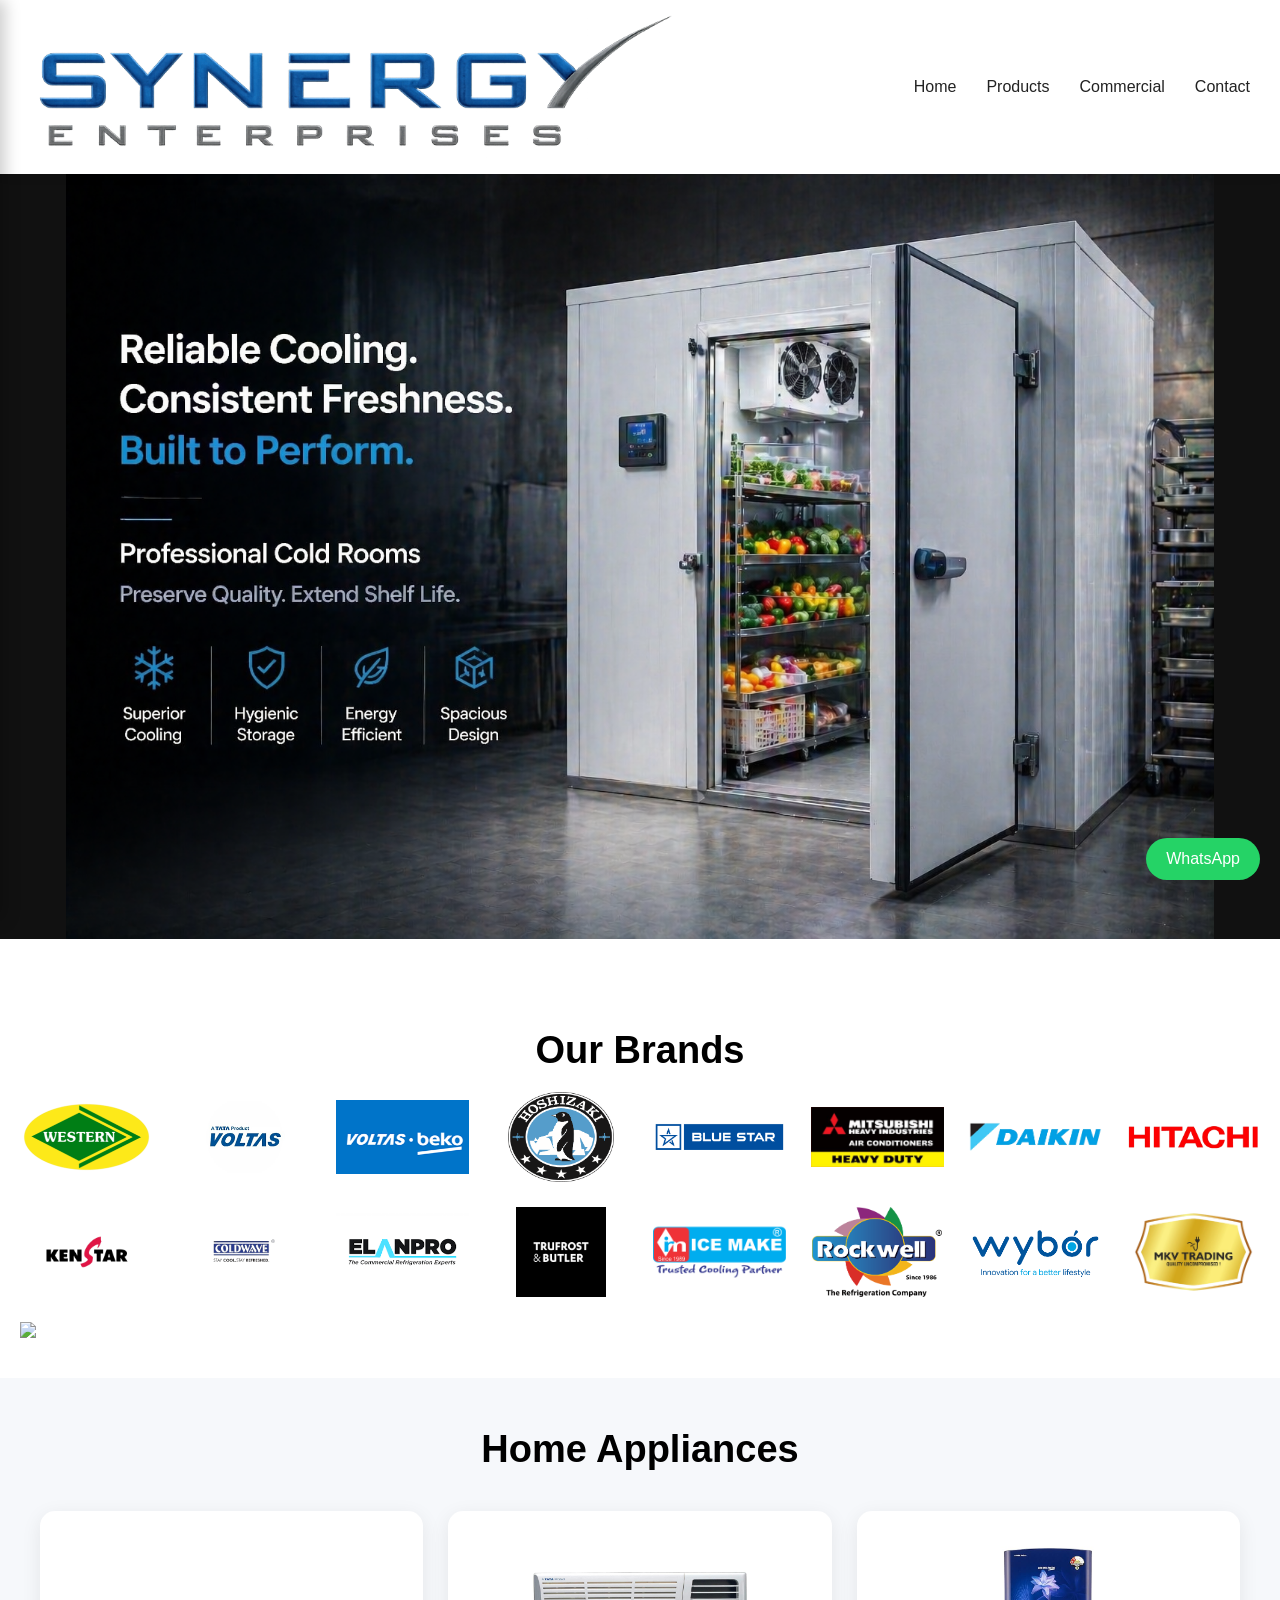
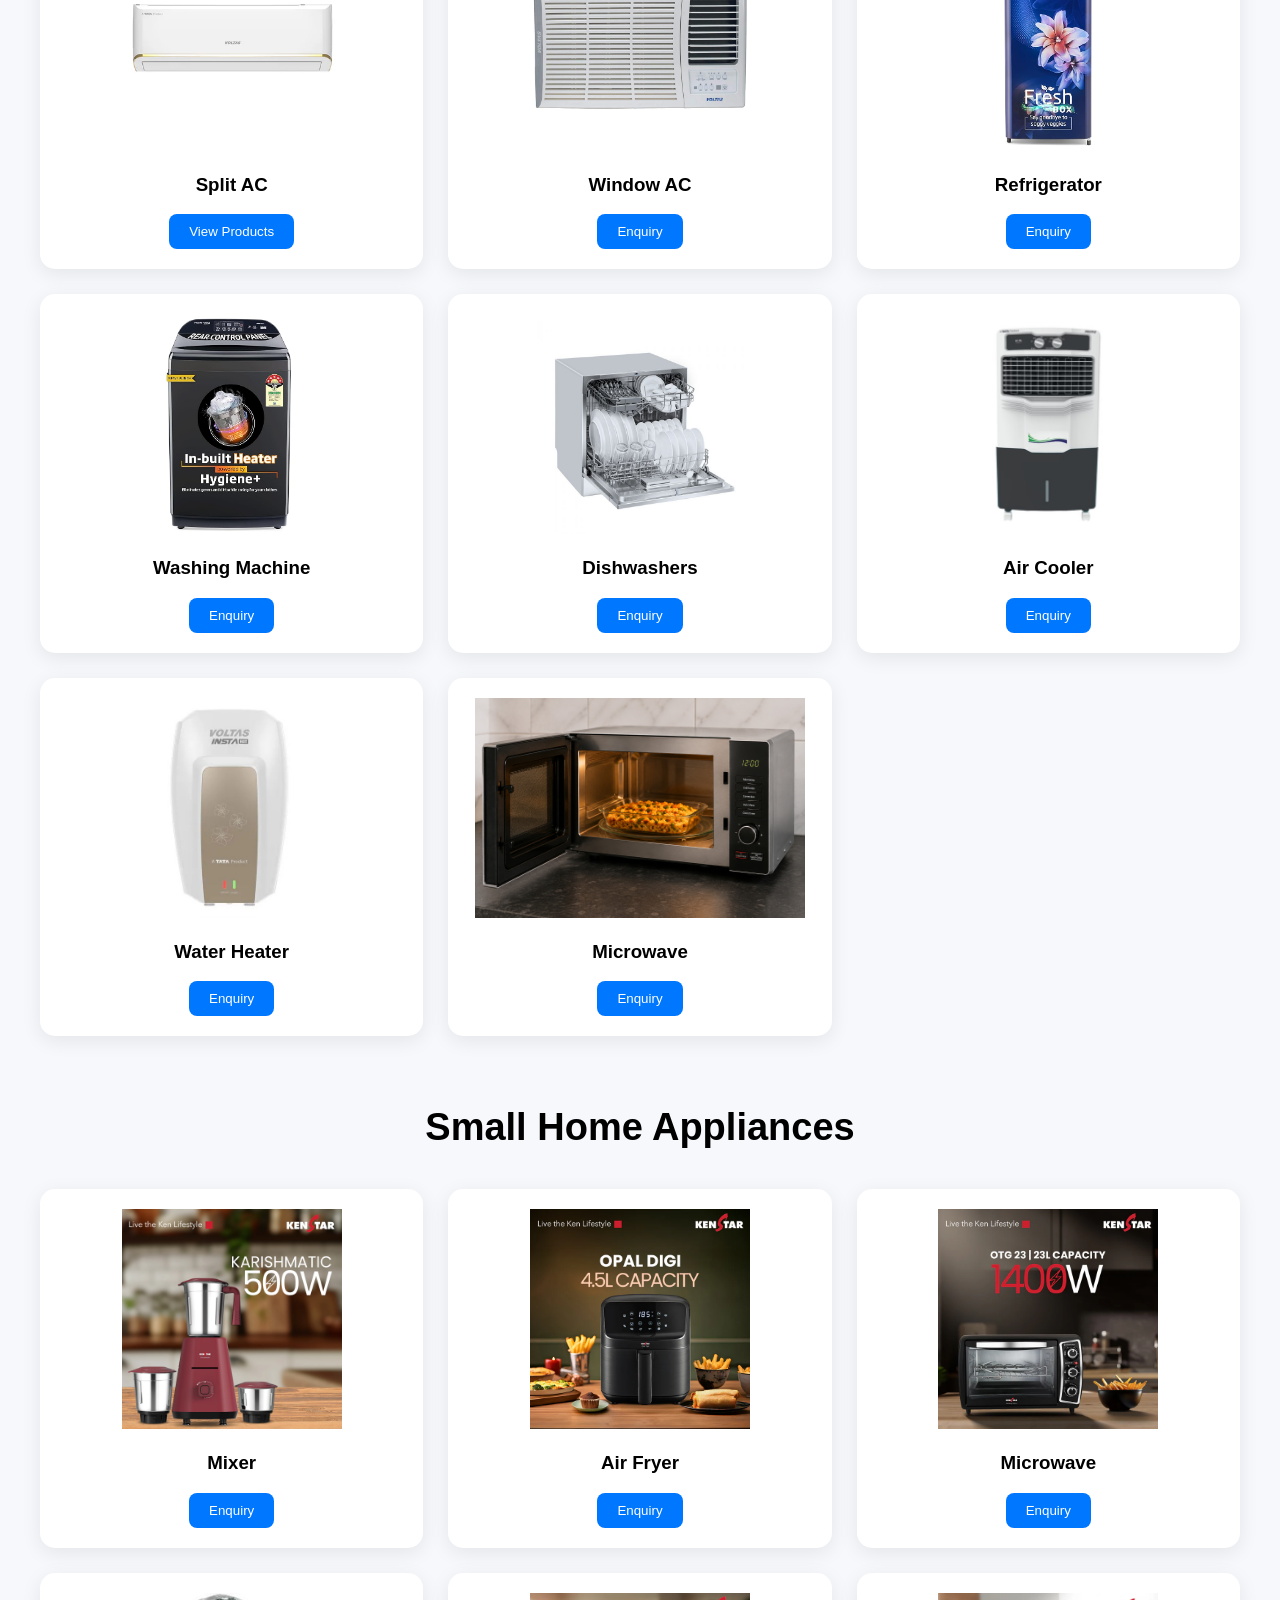
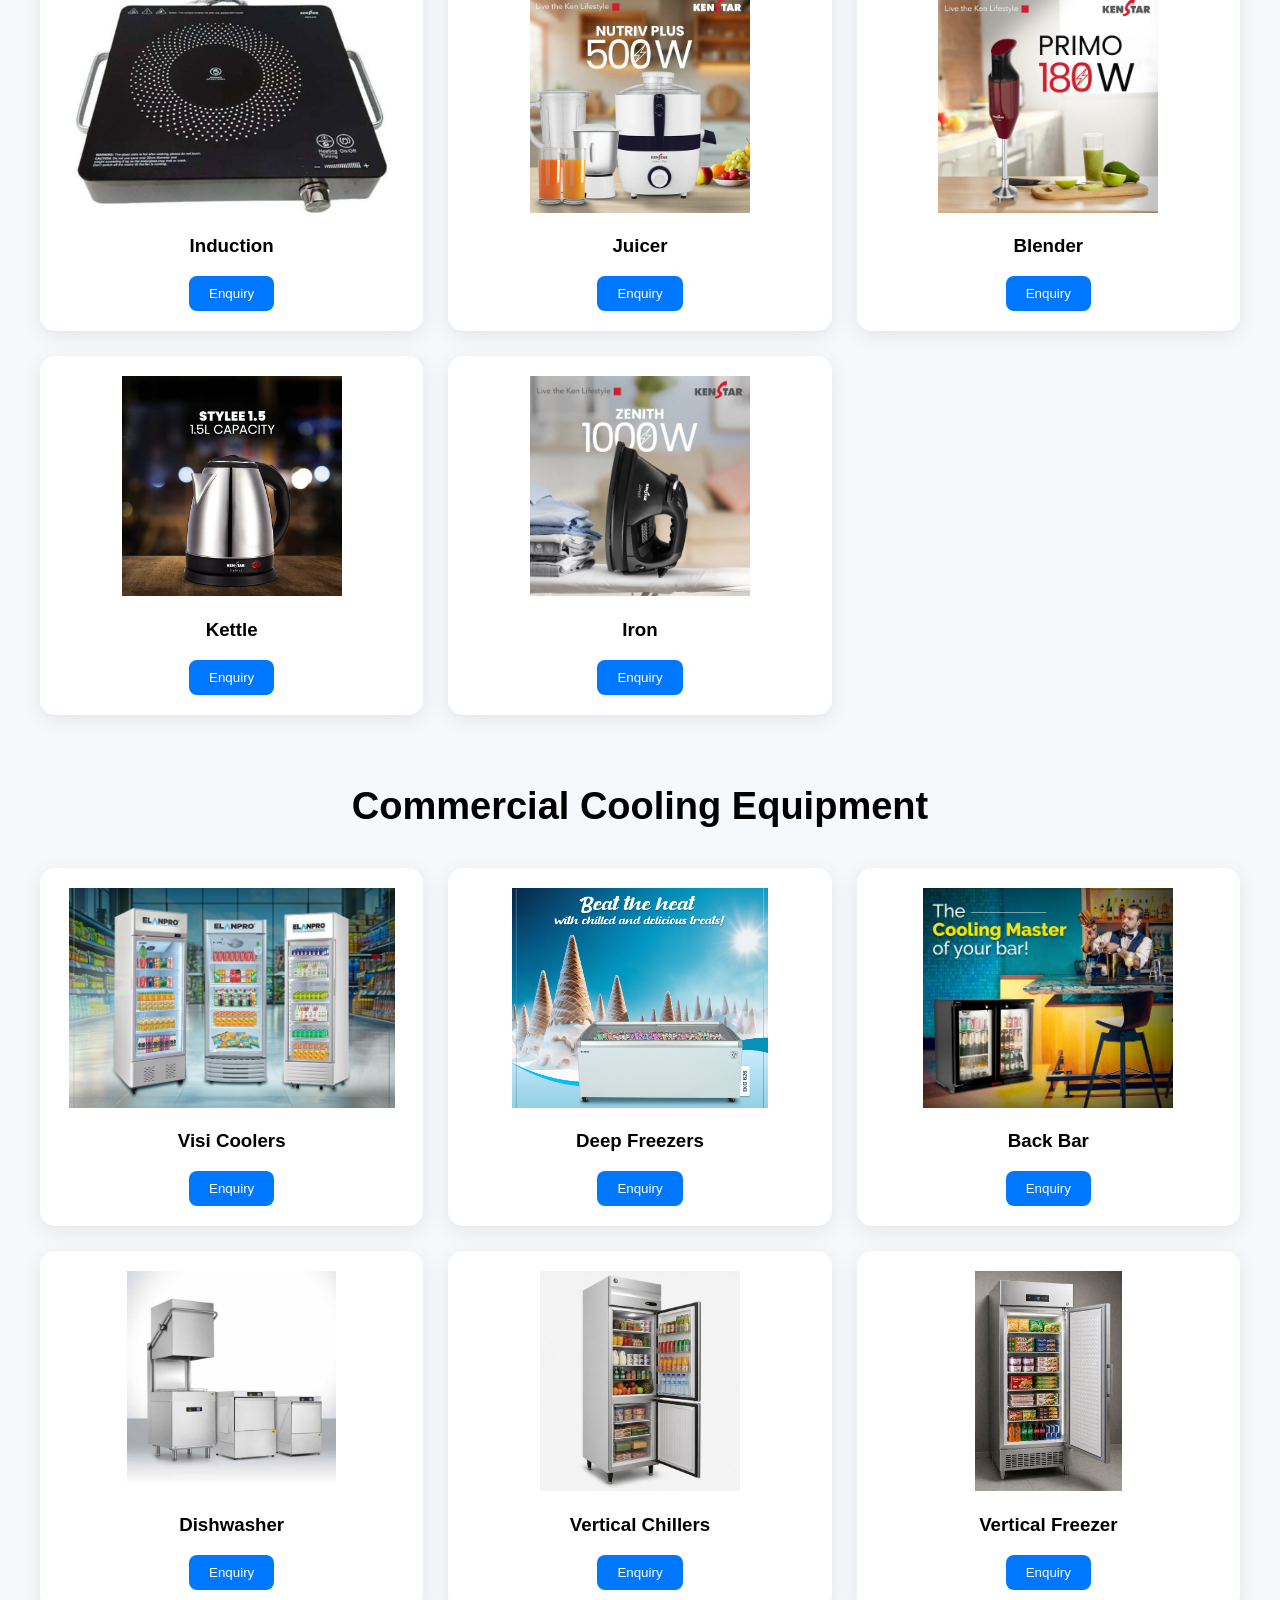
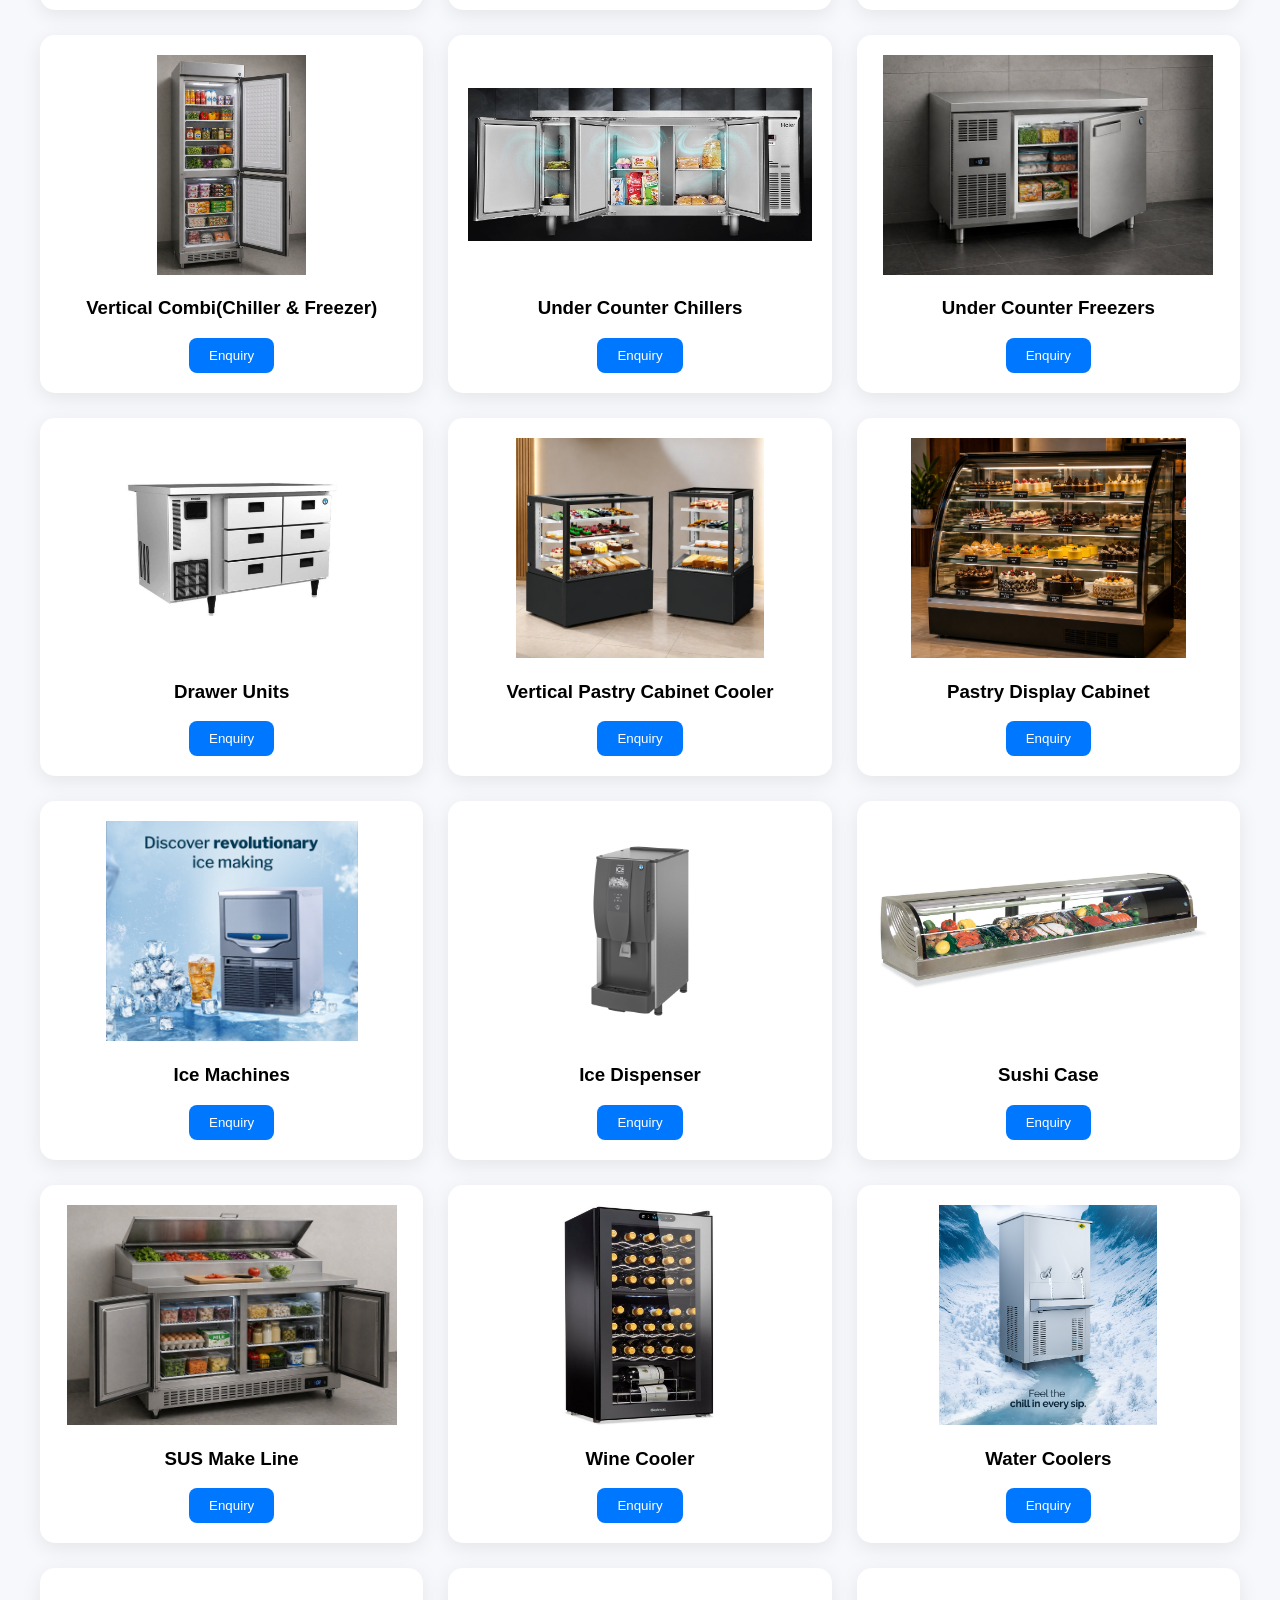
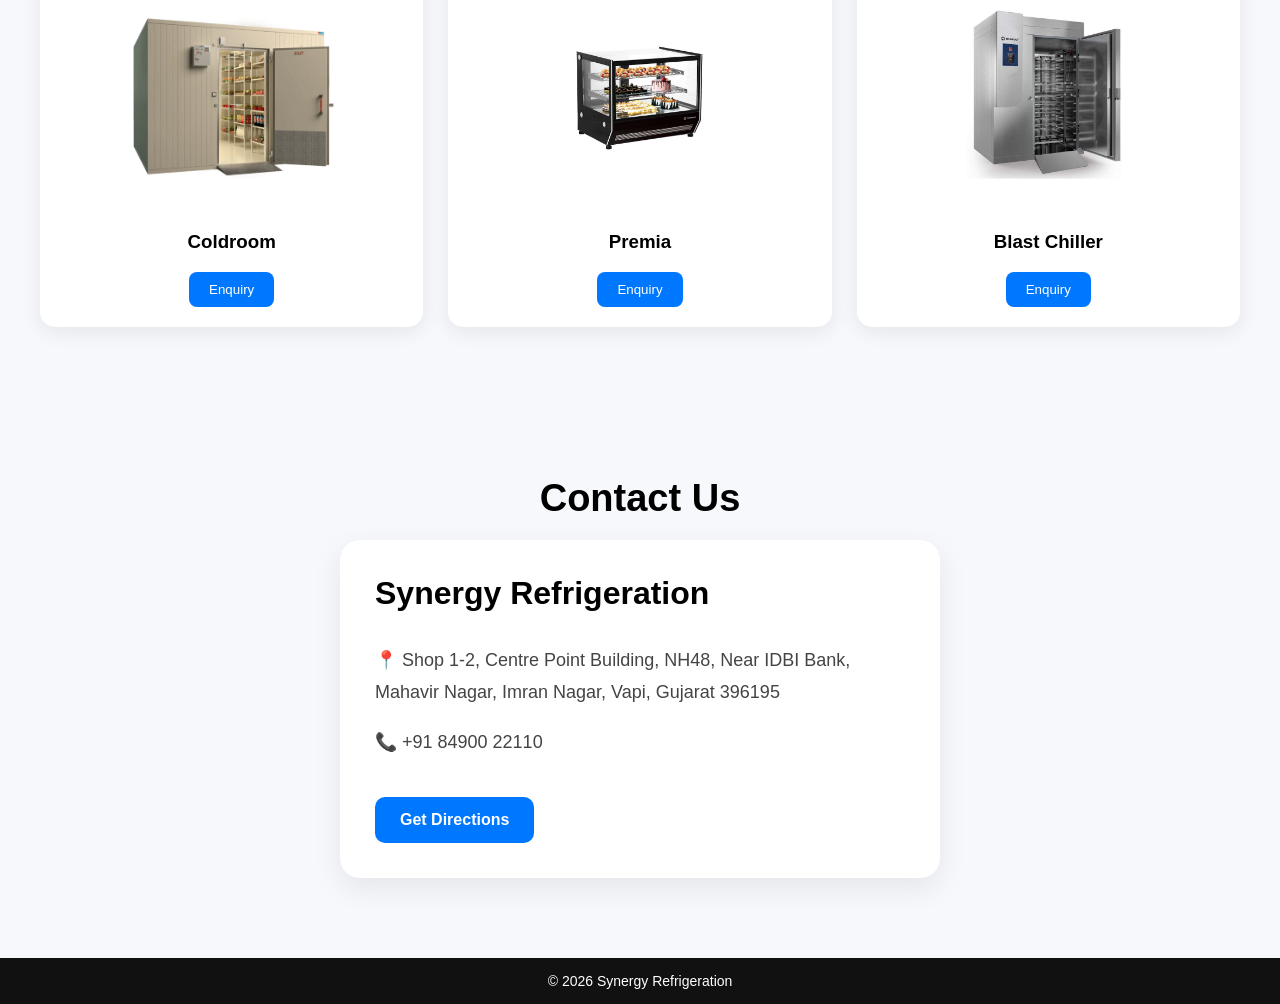
==== commit 0bdbf01e: "Correct Bajaj image tag syntax Fix missing closing quote in Bajaj image tag." ====
--- a/index.html
+++ b/index.html
@@ -8,7 +8,7 @@
 
 <meta name="Description" content="Synergy Enterprises, Vapi Offers AC, refrigerators, deep freezers, visi cooolers, water coolers, washing machines and commercial refrigeration products from leading brands.">
 
-<meta name="keywords" content="AC in Vapi, air conditioner in Vapi, refrigerator in Vapi, deep freezer in Vapi, visi cooler in Vapi, water cooler in Vapi, washing machine in Vapi, commercial refrigerator in Vapi, dishwasher in Vapi, air cooler in Vapi,Synergy Enterprises in Vapi">
+<meta name="keywords" content="AC in Vapi, air conditioner in Vapi, fridge in Vapi, refrigerator in Vapi, deep freezer in Vapi, visi cooler in Vapi, water cooler in Vapi, washing machine in Vapi, commercial refrigerator in Vapi, commercial Freezer in Vapi, dishwasher in Vapi, air cooler in Vapi, Synergy Enterprises Vapi, Synergy Refrigeration Vapi">
 
 <link rel="icon" type="image/png" href="assets/favicon.png">
 <link rel="apple-touch-icon" href="images/favicon.png">
@@ -90,6 +90,7 @@
         <img src="assets/brands/rockwell.png" alt="Rockwell">
         <img src="assets/brands/wybor.png" alt="Wybor">
         <img src="assets/brands/mkv.png" alt="Mkv">
+        <img src="assets/brands/bajaj.png alt="Bajaj">
 
     </div>
 
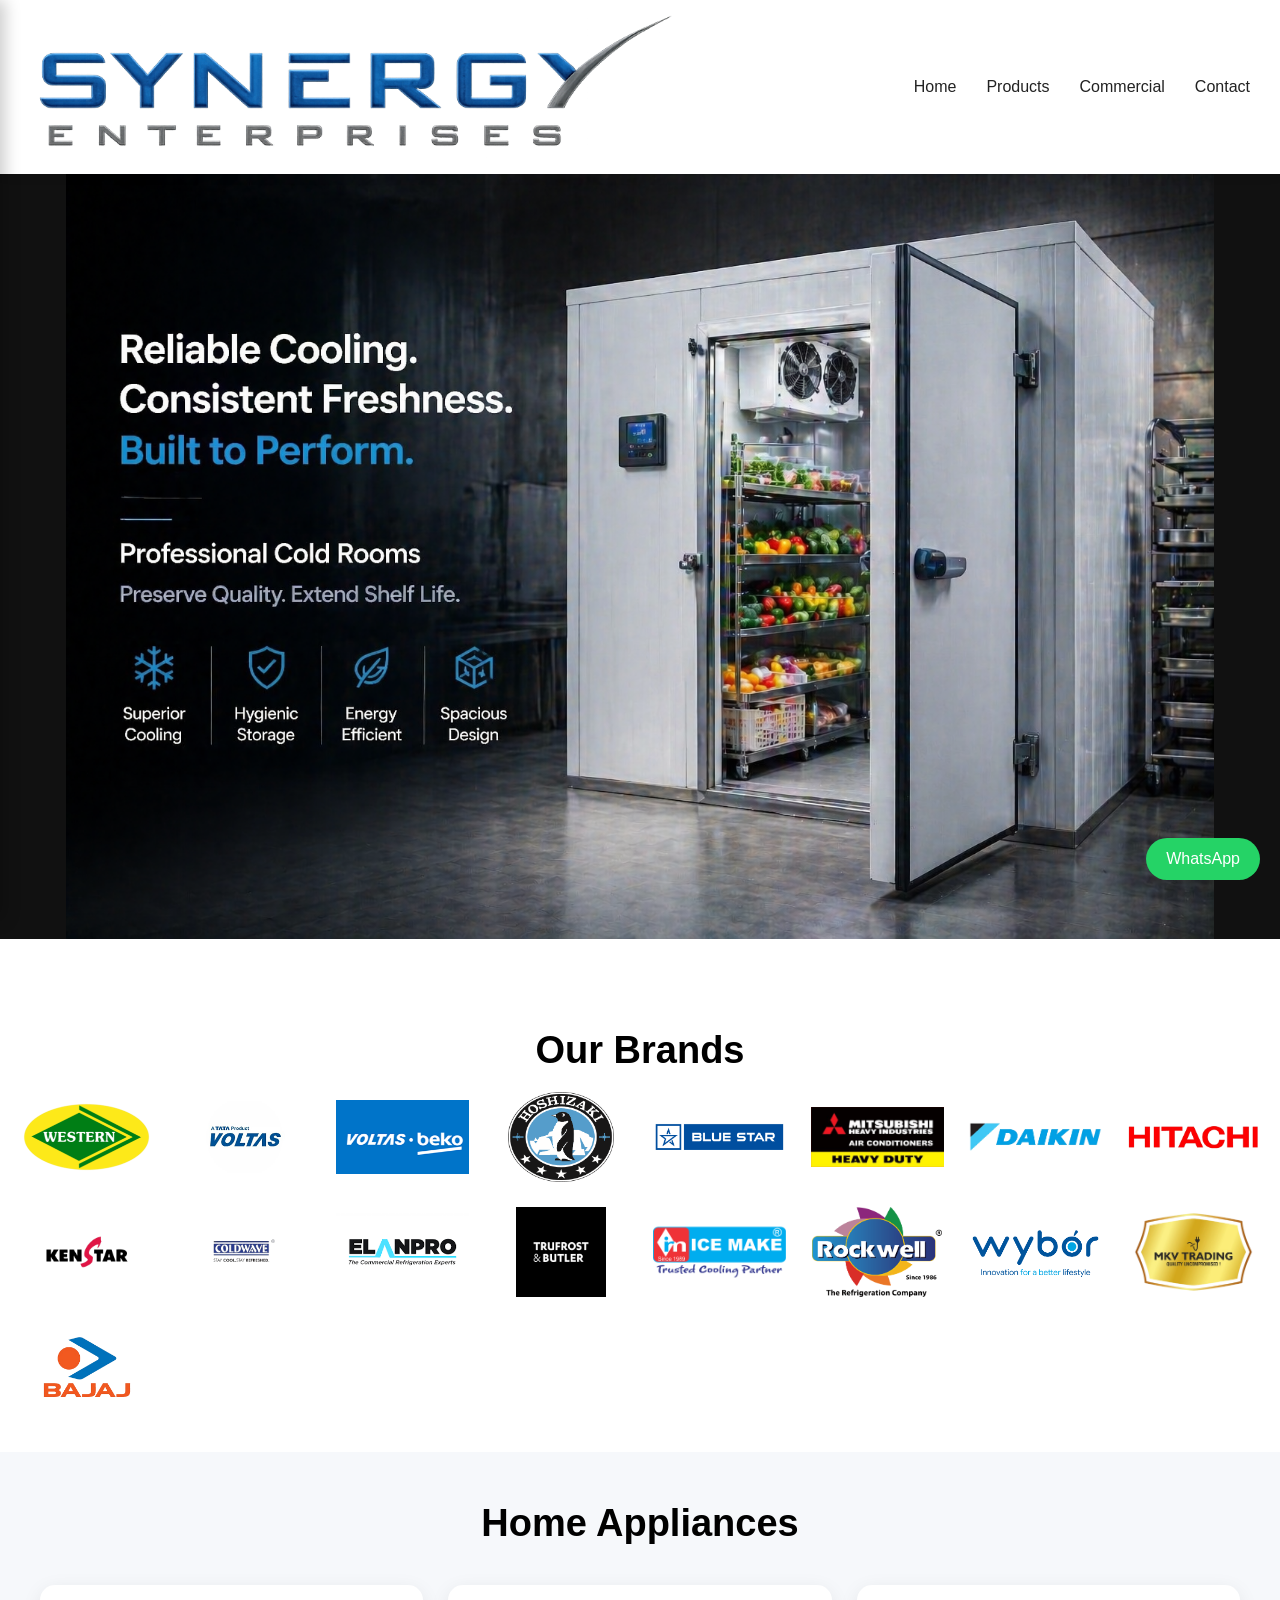
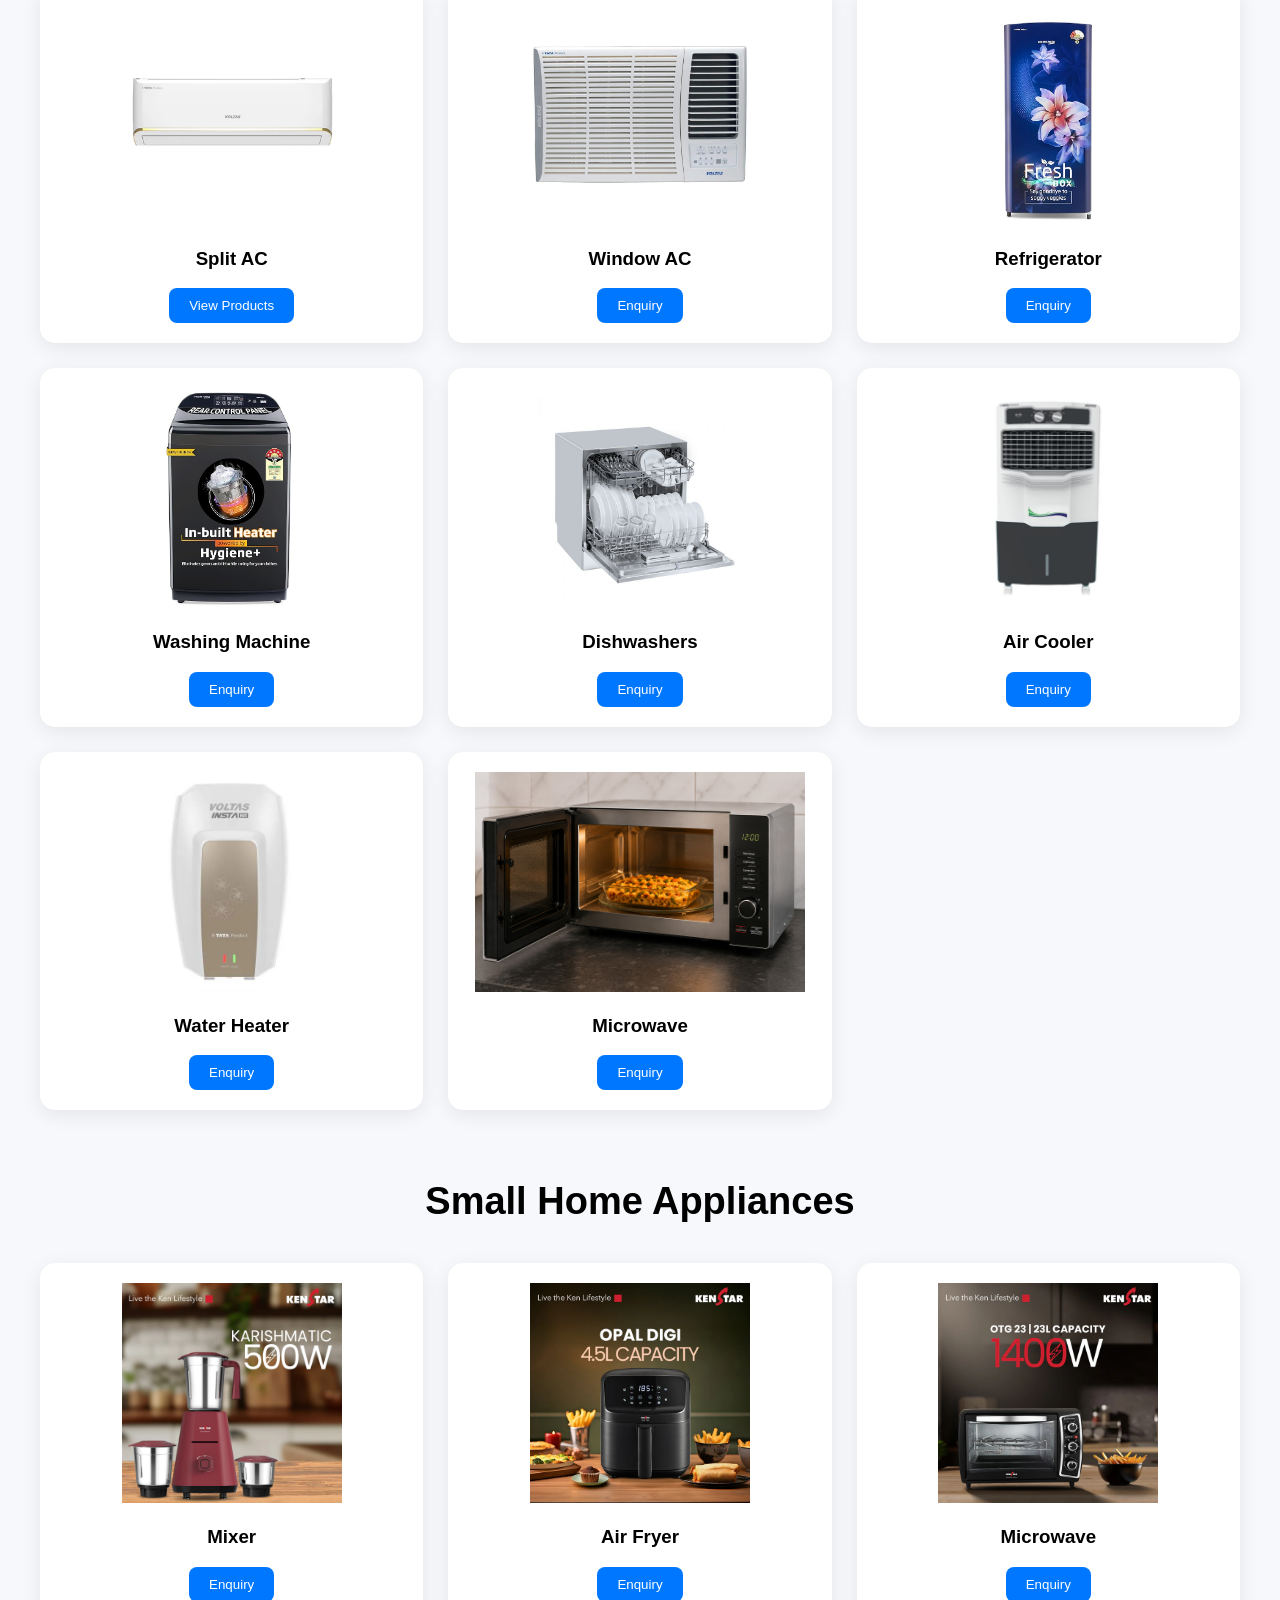
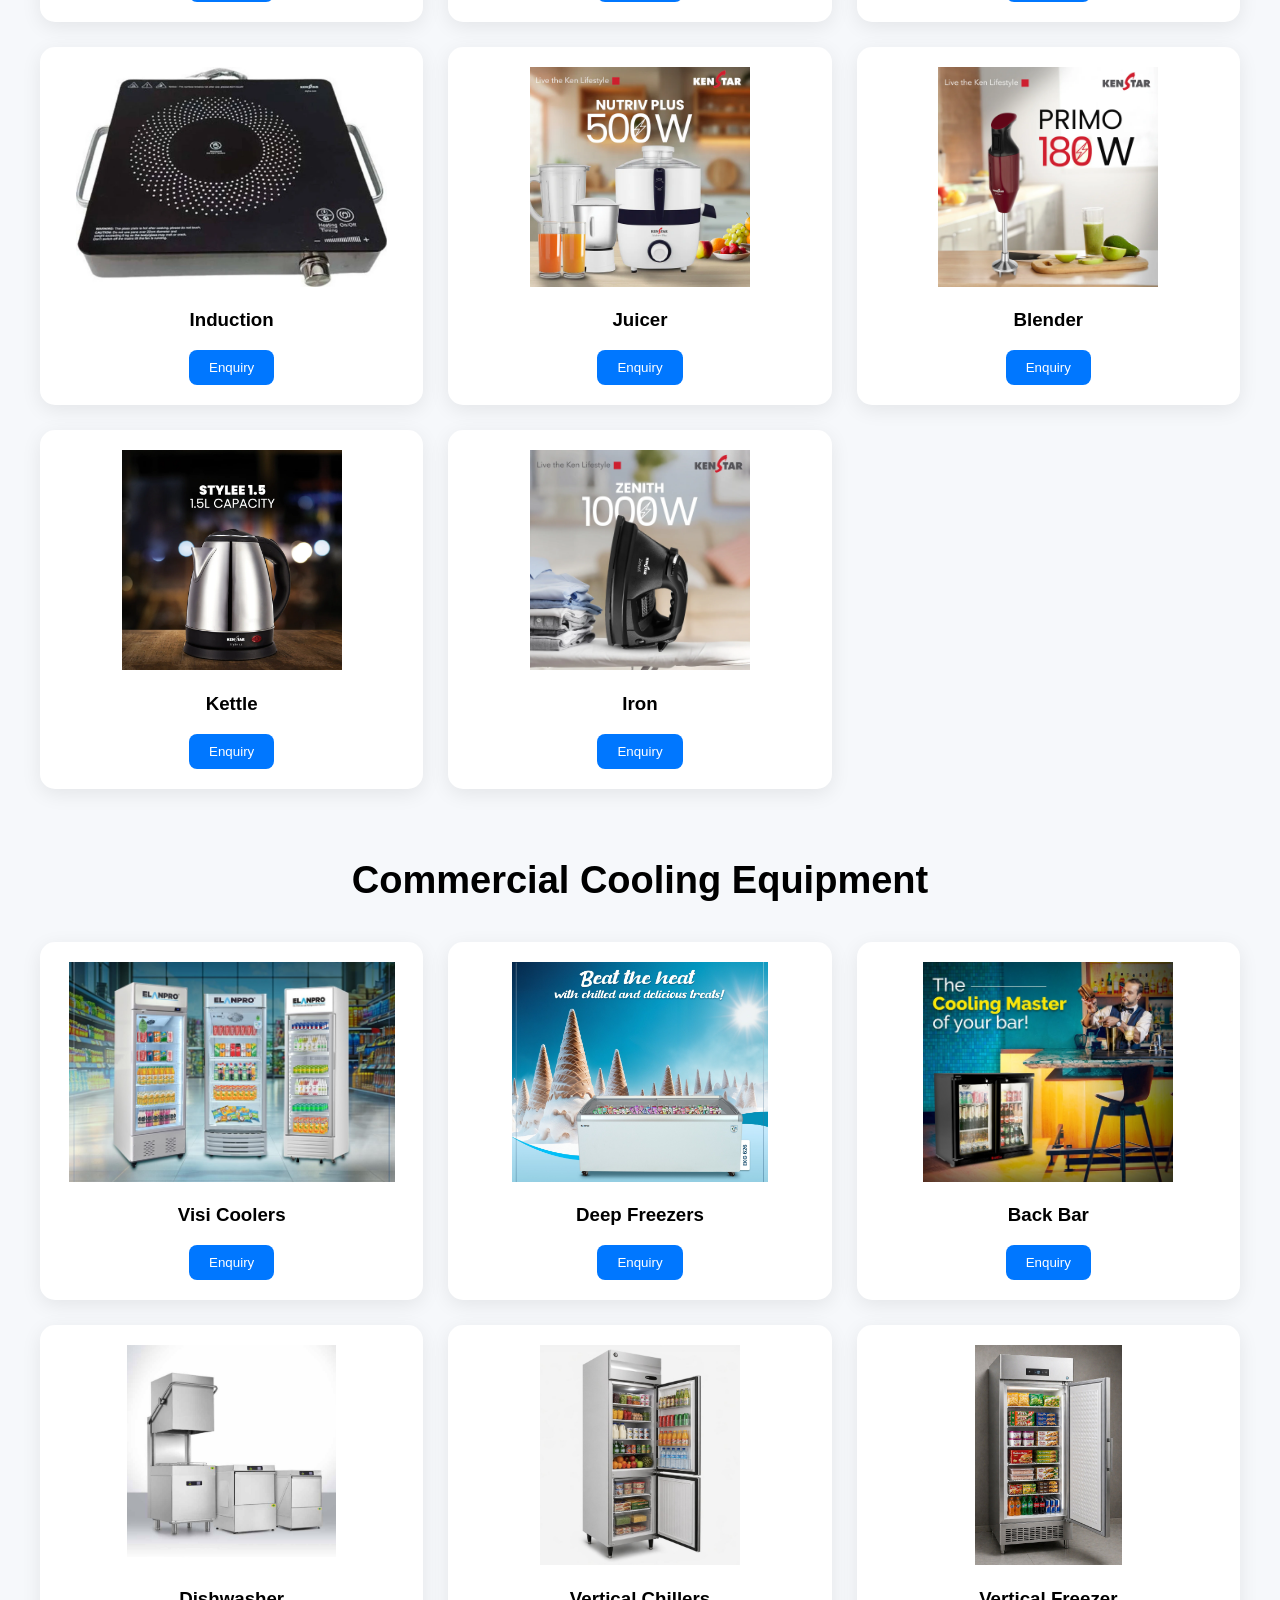
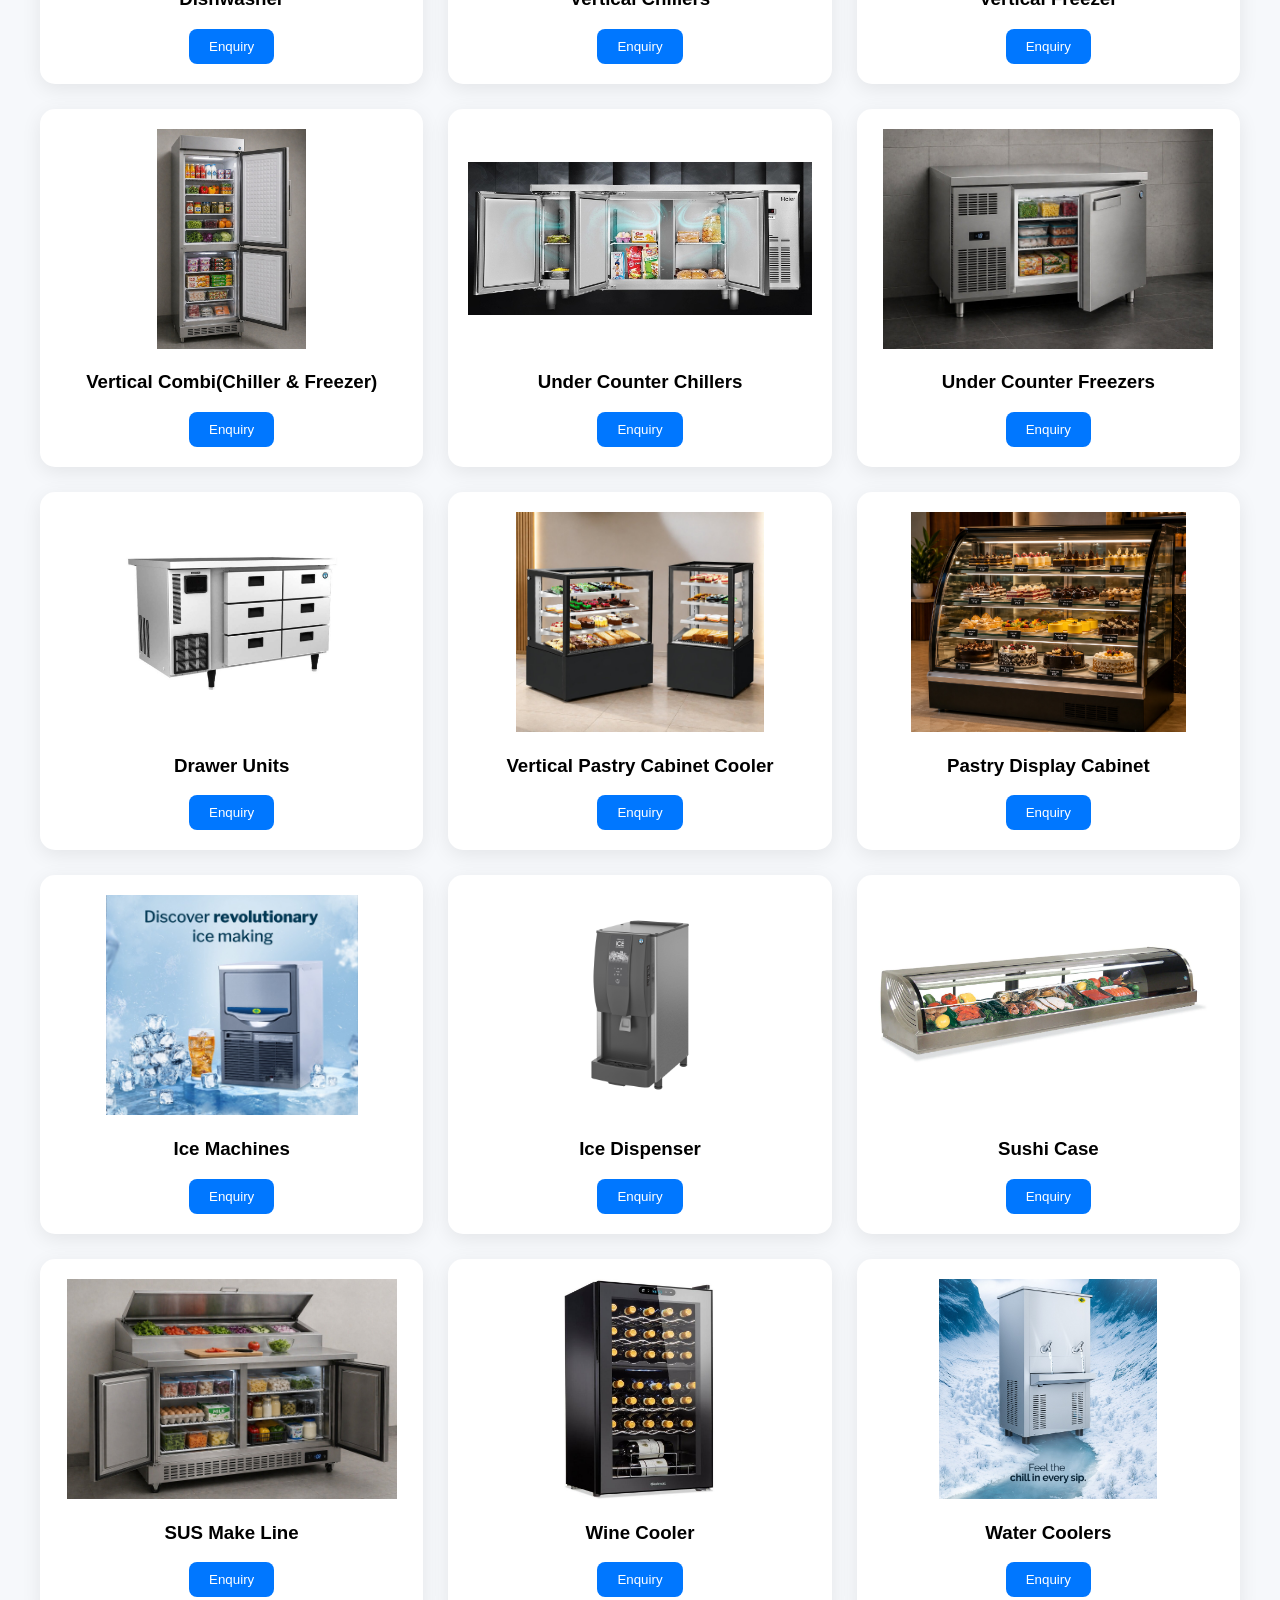
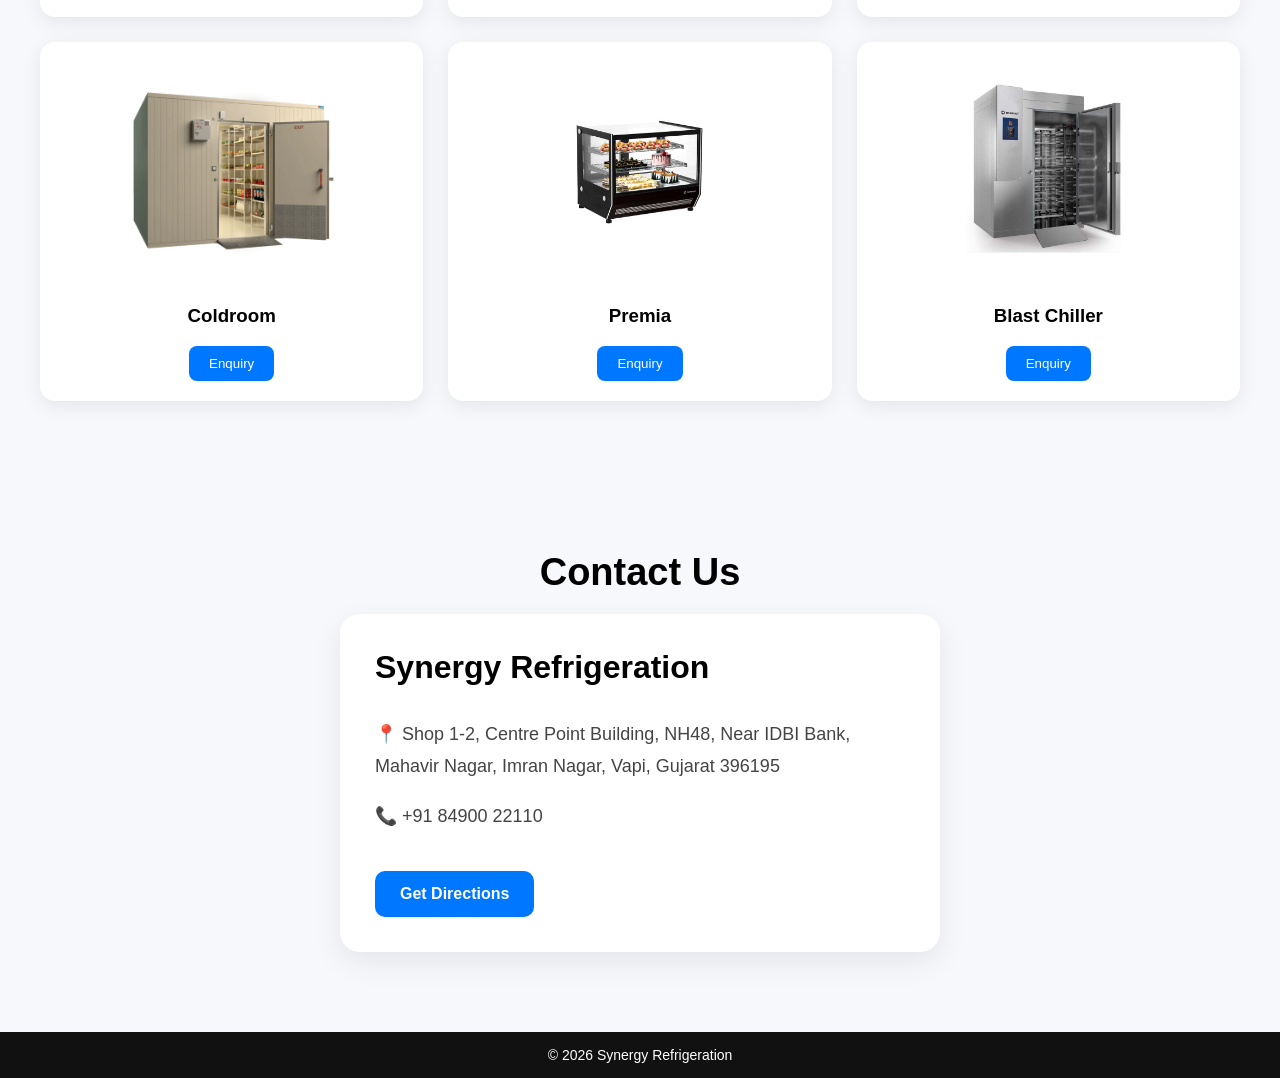
==== commit 24db7a11: "Fix img tag for Bajaj brand in index.html Fix img mistake" ====
--- a/index.html
+++ b/index.html
@@ -90,7 +90,7 @@
         <img src="assets/brands/rockwell.png" alt="Rockwell">
         <img src="assets/brands/wybor.png" alt="Wybor">
         <img src="assets/brands/mkv.png" alt="Mkv">
-        <img src="assets/brands/bajaj.png alt="Bajaj">
+        <img src="assets/brands/bajaj.png" alt="Bajaj">
 
     </div>
 
